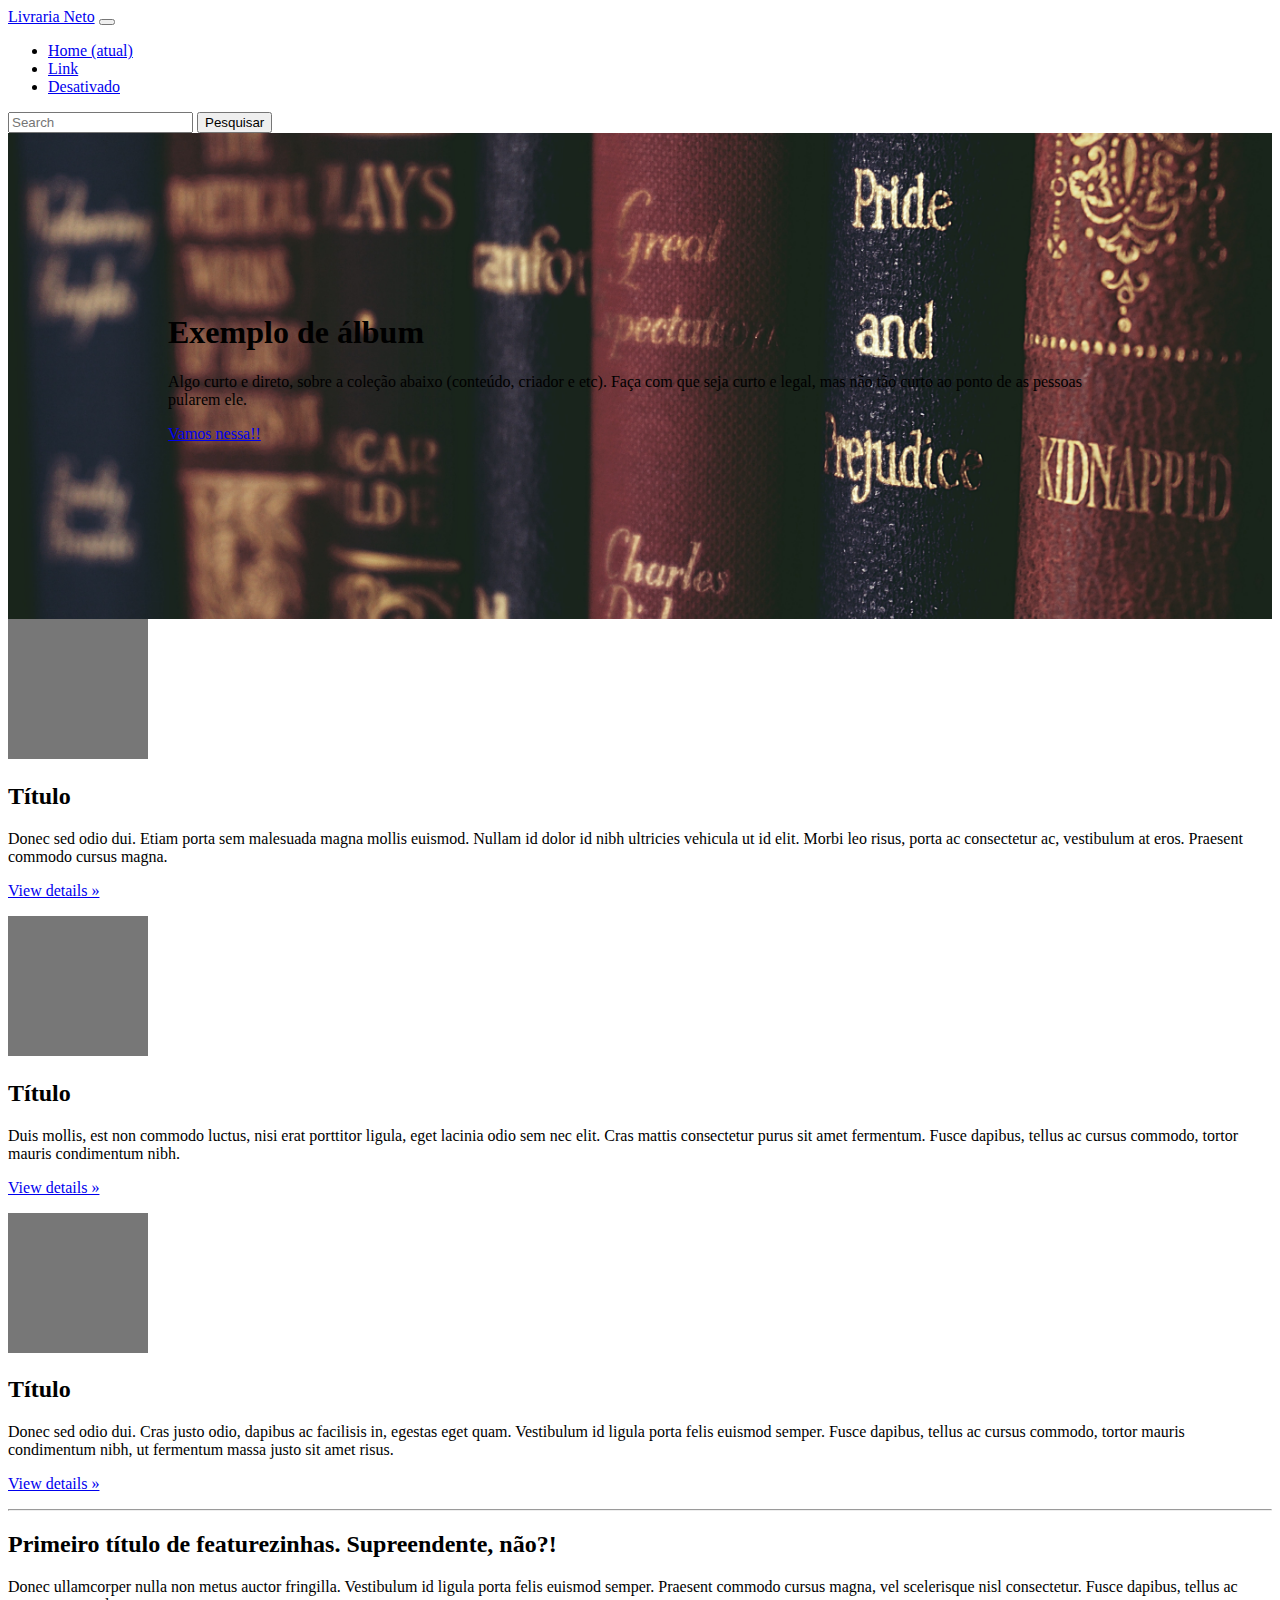
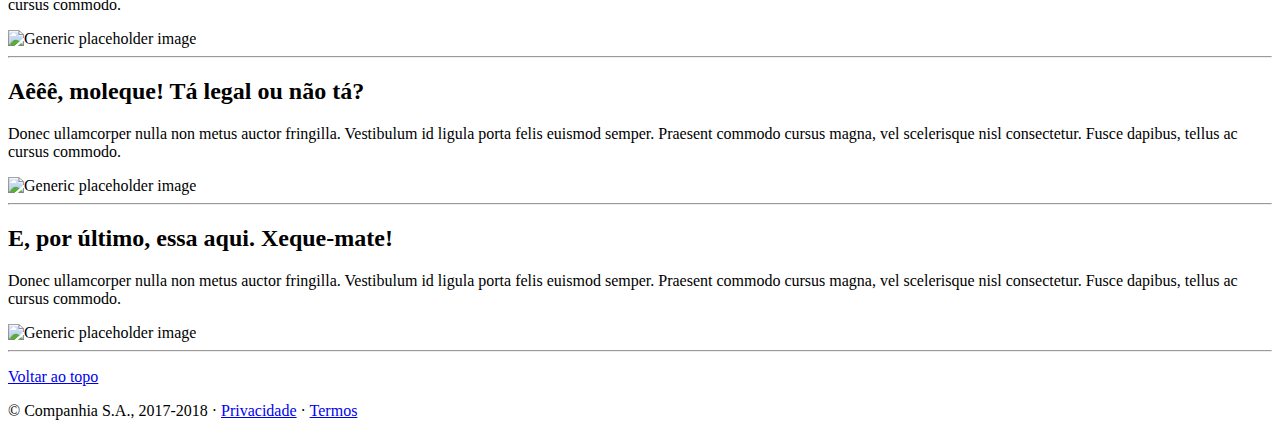
==== src/index.html @ 214ddf07 "first commit" ====
<!DOCTYPE html>
<html lang="en">
  <head>
    <meta charset="utf-8">
    <meta name="viewport" content="width=device-width, initial-scale=1, shrink-to-fit=no">
    <meta name="description" content="">
    <meta name="author" content="">
    <link rel="icon" href="../../../../favicon.ico">

    <title>Template para o carousel Bootstrap</title>

    <!-- Principal CSS do Bootstrap -->
    <link href="../../dist/css/bootstrap.min.css" rel="stylesheet">
    <link rel="stylesheet" href="https://stackpath.bootstrapcdn.com/bootstrap/4.1.3/css/bootstrap.min.css" integrity="sha384-MCw98/SFnGE8fJT3GXwEOngsV7Zt27NXFoaoApmYm81iuXoPkFOJwJ8ERdknLPMO" crossorigin="anonymous">
    <link rel="stylesheet" href="./styles/costum.css">
    <!-- Estilos customizados para esse template -->
    <link href="carousel.css" rel="stylesheet">
  </head>
  <body>

    <header>
      <nav class="navbar navbar-expand-md navbar-dark fixed-top bg-dark">
        <div class="container">
        <a class="navbar-brand" href="#">Livraria Neto</a>
        <button class="navbar-toggler" type="button" data-toggle="collapse" data-target="#navbarCollapse" aria-controls="navbarCollapse" aria-expanded="false" aria-label="Toggle navigation">
          <span class="navbar-toggler-icon"></span>
        </button>
        <div class="collapse navbar-collapse" id="navbarCollapse">
          <ul class="navbar-nav mr-auto">
            <li class="nav-item active">
              <a class="nav-link" href="#">Home <span class="sr-only">(atual)</span></a>
            </li>
            <li class="nav-item">
              <a class="nav-link" href="#">Link</a>
            </li>
            <li class="nav-item">
              <a class="nav-link disabled" href="#">Desativado</a>
            </li>
          </ul>
          <form class="form-inline mt-2 mt-md-0">
            <input class="form-control mr-sm-2" type="text" placeholder="Search" aria-label="Search">
            <button class="btn btn-outline-success my-2 my-sm-0" type="submit">Pesquisar</button>
          </form>
        </div>
      </div>
      </nav>
    </header>

    <main role="main">
      <section class="text-center">
        <div class="jumbotron">
        <div class="container">
          <h1 class="jumbotron-heading">Exemplo de álbum</h1>
          <p class="lead text-muted">Algo curto e direto, sobre a coleção abaixo (conteúdo, criador e etc). Faça com que seja curto e legal, mas não tão curto ao ponto de as pessoas pularem ele.</p>
          <p>
            <a href="#" class="btn btn-primary my-2">Vamos nessa!!</a>
          </p>
        </div>
      </div>
      </section>
        

      </section>
     

      <!-- Mensagens de marketing e outras featurezinhas
      ================================================== -->
      <!-- Envolve o resto da página em outro container, para centralizar todo o conteúdo. -->

      <div class="container marketing">

        <!-- Três colunas de texto, abaixo do carousel -->
        <div class="row">
          <div class="col-lg-4">
            <img class="rounded-circle" src="[data-uri]" alt="Generic placeholder image" width="140" height="140">
            <h2>Título</h2>
            <p>Donec sed odio dui. Etiam porta sem malesuada magna mollis euismod. Nullam id dolor id nibh ultricies vehicula ut id elit. Morbi leo risus, porta ac consectetur ac, vestibulum at eros. Praesent commodo cursus magna.</p>
            <p><a class="btn btn-secondary" href="#" role="button">View details &raquo;</a></p>
          </div><!-- /.col-lg-4 -->
          <div class="col-lg-4">
            <img class="rounded-circle" src="[data-uri]" alt="Generic placeholder image" width="140" height="140">
            <h2>Título</h2>
            <p>Duis mollis, est non commodo luctus, nisi erat porttitor ligula, eget lacinia odio sem nec elit. Cras mattis consectetur purus sit amet fermentum. Fusce dapibus, tellus ac cursus commodo, tortor mauris condimentum nibh.</p>
            <p><a class="btn btn-secondary" href="#" role="button">View details &raquo;</a></p>
          </div><!-- /.col-lg-4 -->
          <div class="col-lg-4">
            <img class="rounded-circle" src="[data-uri]" alt="Generic placeholder image" width="140" height="140">
            <h2>Título</h2>
            <p>Donec sed odio dui. Cras justo odio, dapibus ac facilisis in, egestas eget quam. Vestibulum id ligula porta felis euismod semper. Fusce dapibus, tellus ac cursus commodo, tortor mauris condimentum nibh, ut fermentum massa justo sit amet risus.</p>
            <p><a class="btn btn-secondary" href="#" role="button">View details &raquo;</a></p>
          </div><!-- /.col-lg-4 -->
        </div><!-- /.row -->


        <!-- COMEÇAM AS MENCIONADAS FEATUREZINHAS xD -->

        <hr class="featurette-divider">

        <div class="row featurette">
          <div class="col-md-7">
            <h2 class="featurette-heading">Primeiro título de featurezinhas. <span class="text-muted">Supreendente, não?!</span></h2>
            <p class="lead">Donec ullamcorper nulla non metus auctor fringilla. Vestibulum id ligula porta felis euismod semper. Praesent commodo cursus magna, vel scelerisque nisl consectetur. Fusce dapibus, tellus ac cursus commodo.</p>
          </div>
          <div class="col-md-5">
            <img class="featurette-image img-fluid mx-auto" data-src="holder.js/500x500/auto" alt="Generic placeholder image">
          </div>
        </div>

        <hr class="featurette-divider">

        <div class="row featurette">
          <div class="col-md-7 order-md-2">
            <h2 class="featurette-heading">Aêêê, moleque! <span class="text-muted">Tá legal ou não tá?</span></h2>
            <p class="lead">Donec ullamcorper nulla non metus auctor fringilla. Vestibulum id ligula porta felis euismod semper. Praesent commodo cursus magna, vel scelerisque nisl consectetur. Fusce dapibus, tellus ac cursus commodo.</p>
          </div>
          <div class="col-md-5 order-md-1">
            <img class="featurette-image img-fluid mx-auto" data-src="holder.js/500x500/auto" alt="Generic placeholder image">
          </div>
        </div>

        <hr class="featurette-divider">

        <div class="row featurette">
          <div class="col-md-7">
            <h2 class="featurette-heading">E, por último, essa aqui. <span class="text-muted">Xeque-mate!</span></h2>
            <p class="lead">Donec ullamcorper nulla non metus auctor fringilla. Vestibulum id ligula porta felis euismod semper. Praesent commodo cursus magna, vel scelerisque nisl consectetur. Fusce dapibus, tellus ac cursus commodo.</p>
          </div>
          <div class="col-md-5">
            <img class="featurette-image img-fluid mx-auto" data-src="holder.js/500x500/auto" alt="Generic placeholder image">
          </div>
        </div>

        <hr class="featurette-divider">

        <!-- /FIM DAS FEATUREZINHAS *-* -->

      </div><!-- /.container -->


      <!-- FOOTER -->
      <footer class="container">
        <p class="float-right"><a href="#">Voltar ao topo</a></p>
        <p>&copy; Companhia S.A., 2017-2018 &middot; <a href="#">Privacidade</a> &middot; <a href="#">Termos</a></p>
      </footer>
    </main>

    <!-- Principal JavaScript do Bootstrap
    ================================================== -->
    <!-- Foi colocado no final para a página carregar mais rápido -->
    <script src="https://code.jquery.com/jquery-3.3.1.slim.min.js" integrity="sha384-q8i/X+965DzO0rT7abK41JStQIAqVgRVzpbzo5smXKp4YfRvH+8abtTE1Pi6jizo" crossorigin="anonymous"></script>
    <script>window.jQuery || document.write('<script src="../../assets/js/vendor/jquery-slim.min.js"><\/script>')</script>
    <script src="../../assets/js/vendor/popper.min.js"></script>
    <script src="../../dist/js/bootstrap.min.js"></script>
    
    <!-- Só faz o nossos placeholders de imagens funcionarem. Não precisar copiar a próxima linha! -->
    <script src="../../assets/js/vendor/holder.min.js"></script>
  </body>
</html>
---- src/styles/costum.css ----
:root{
    -cor-jumbotron: gray;
}

.jumbotron{
    background-image: url("../images/Foto\ principal.jpg");
    background-position: center;
    background-size: cover;
    padding: 10rem;
}
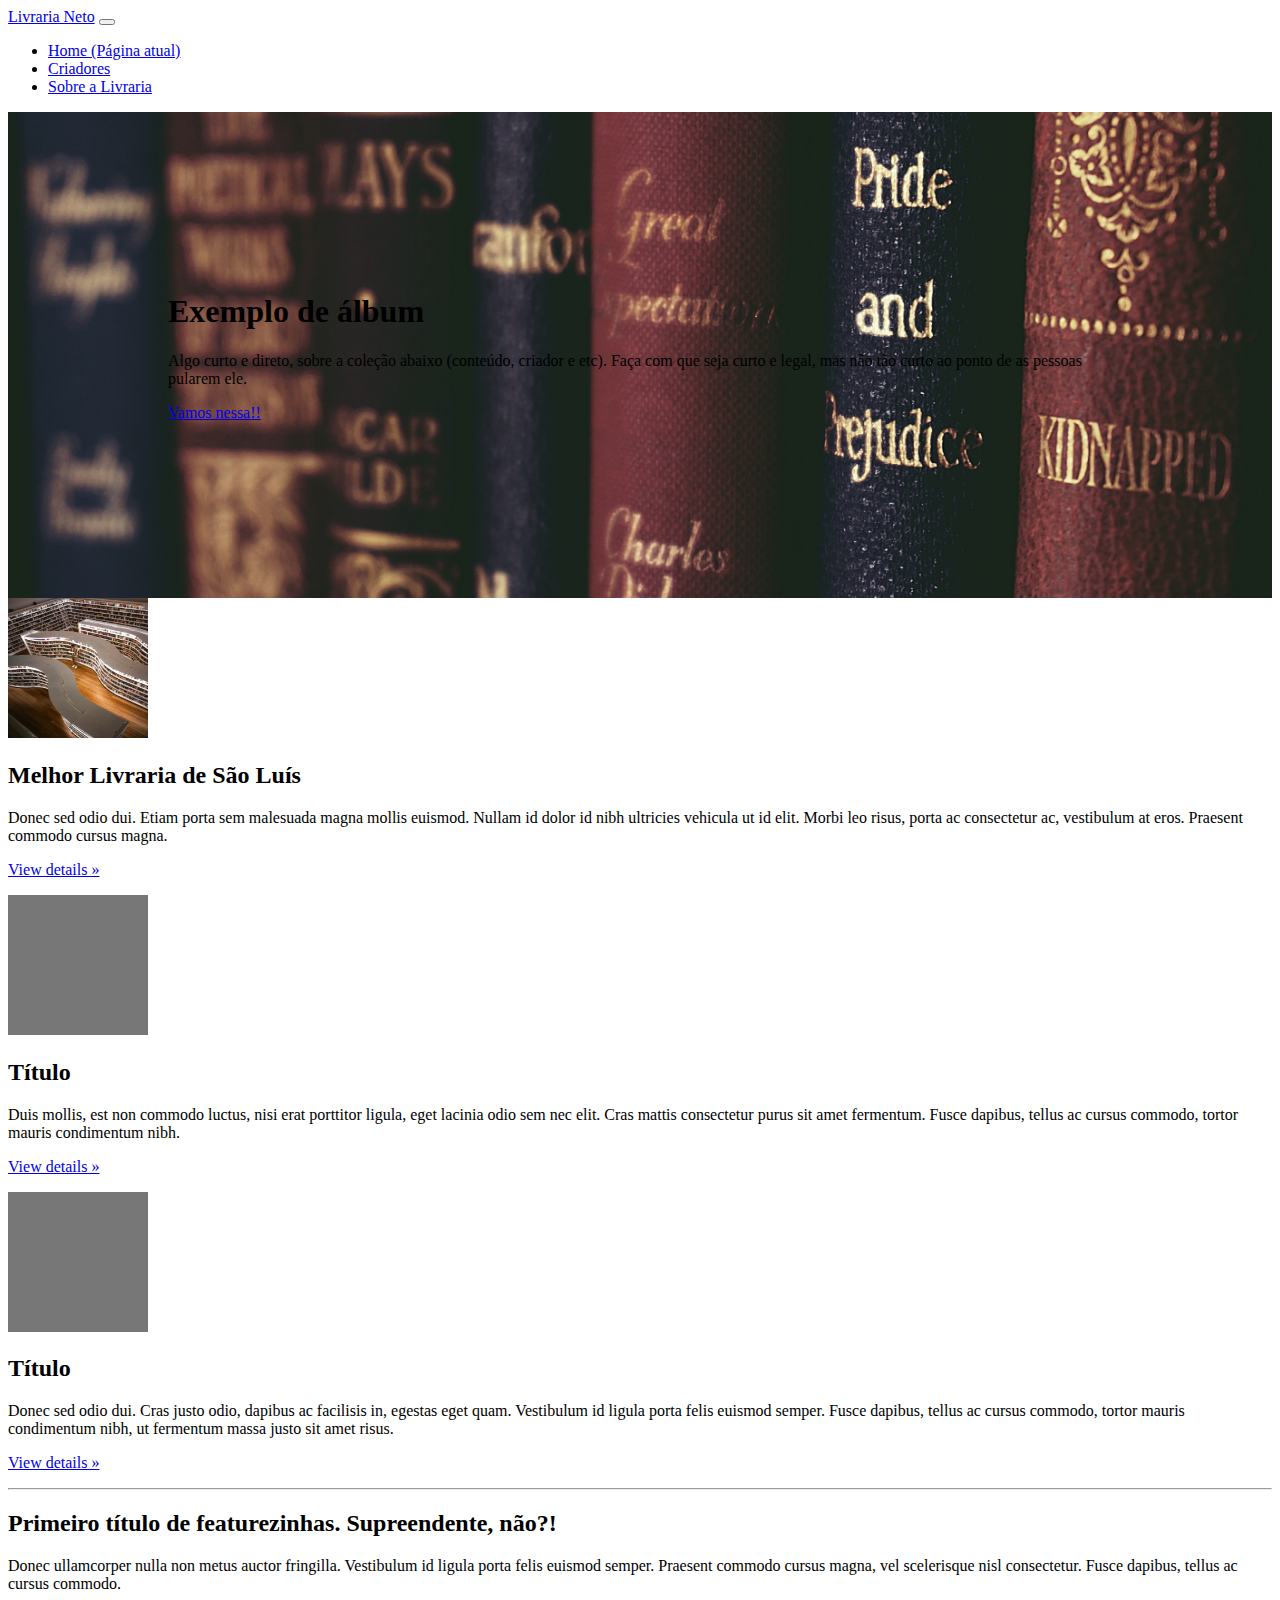
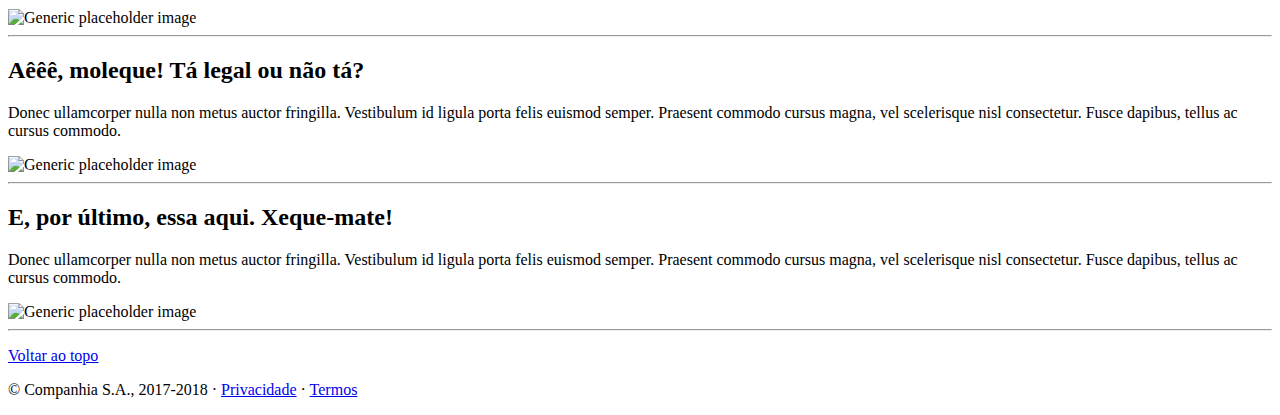
==== commit 36647859: "Começo do dashboard apresencial" ====
--- a/src/index.html
+++ b/src/index.html
@@ -19,39 +19,38 @@
   <body>
 
     <header>
-      <nav class="navbar navbar-expand-md navbar-dark fixed-top bg-dark">
+      <nav class="navbar navbar-expand-lg navbar-dark bg-dark">
         <div class="container">
         <a class="navbar-brand" href="#">Livraria Neto</a>
-        <button class="navbar-toggler" type="button" data-toggle="collapse" data-target="#navbarCollapse" aria-controls="navbarCollapse" aria-expanded="false" aria-label="Toggle navigation">
+        <button class="navbar-toggler" type="button" data-toggle="collapse" data-target="#textoNavbar" aria-controls="textoNavbar" aria-expanded="false" aria-label="Alterna navegação">
           <span class="navbar-toggler-icon"></span>
         </button>
-        <div class="collapse navbar-collapse" id="navbarCollapse">
+        <div class="collapse navbar-collapse" id="textoNavbar">
           <ul class="navbar-nav mr-auto">
             <li class="nav-item active">
-              <a class="nav-link" href="#">Home <span class="sr-only">(atual)</span></a>
+              <a class="nav-link" href="#">Home <span class="sr-only">(Página atual)</span></a>
             </li>
             <li class="nav-item">
-              <a class="nav-link" href="#">Link</a>
+              <a class="nav-link" href="#">Criadores</a>
             </li>
             <li class="nav-item">
-              <a class="nav-link disabled" href="#">Desativado</a>
+              <a class="nav-link" href="#">Sobre a Livraria</a>
             </li>
           </ul>
-          <form class="form-inline mt-2 mt-md-0">
-            <input class="form-control mr-sm-2" type="text" placeholder="Search" aria-label="Search">
-            <button class="btn btn-outline-success my-2 my-sm-0" type="submit">Pesquisar</button>
-          </form>
         </div>
       </div>
       </nav>
+      
     </header>
 
+
+       <!-- Jumbotron INICIAL -->
     <main role="main">
       <section class="text-center">
         <div class="jumbotron">
         <div class="container">
-          <h1 class="jumbotron-heading">Exemplo de álbum</h1>
-          <p class="lead text-muted">Algo curto e direto, sobre a coleção abaixo (conteúdo, criador e etc). Faça com que seja curto e legal, mas não tão curto ao ponto de as pessoas pularem ele.</p>
+          <h1 class="jumbotron-heading text-white">Exemplo de álbum</h1>
+          <p class="lead text-white">Algo curto e direto, sobre a coleção abaixo (conteúdo, criador e etc). Faça com que seja curto e legal, mas não tão curto ao ponto de as pessoas pularem ele.</p>
           <p>
             <a href="#" class="btn btn-primary my-2">Vamos nessa!!</a>
           </p>
@@ -72,8 +71,8 @@
         <!-- Três colunas de texto, abaixo do carousel -->
         <div class="row">
           <div class="col-lg-4">
-            <img class="rounded-circle" src="[data-uri]" alt="Generic placeholder image" width="140" height="140">
-            <h2>Título</h2>
+            <img class="rounded-circle" src="../src/images/Foto do TItulo 1.jpg" alt="Generic placeholder image" width="140" height="140">
+            <h2>Melhor Livraria de São Luís</h2>
             <p>Donec sed odio dui. Etiam porta sem malesuada magna mollis euismod. Nullam id dolor id nibh ultricies vehicula ut id elit. Morbi leo risus, porta ac consectetur ac, vestibulum at eros. Praesent commodo cursus magna.</p>
             <p><a class="btn btn-secondary" href="#" role="button">View details &raquo;</a></p>
           </div><!-- /.col-lg-4 -->
@@ -89,7 +88,7 @@
             <p>Donec sed odio dui. Cras justo odio, dapibus ac facilisis in, egestas eget quam. Vestibulum id ligula porta felis euismod semper. Fusce dapibus, tellus ac cursus commodo, tortor mauris condimentum nibh, ut fermentum massa justo sit amet risus.</p>
             <p><a class="btn btn-secondary" href="#" role="button">View details &raquo;</a></p>
           </div><!-- /.col-lg-4 -->
-        </div><!-- /.row -->
+        </div> 
 
 
         <!-- COMEÇAM AS MENCIONADAS FEATUREZINHAS xD -->
@@ -148,11 +147,7 @@
     ================================================== -->
     <!-- Foi colocado no final para a página carregar mais rápido -->
     <script src="https://code.jquery.com/jquery-3.3.1.slim.min.js" integrity="sha384-q8i/X+965DzO0rT7abK41JStQIAqVgRVzpbzo5smXKp4YfRvH+8abtTE1Pi6jizo" crossorigin="anonymous"></script>
-    <script>window.jQuery || document.write('<script src="../../assets/js/vendor/jquery-slim.min.js"><\/script>')</script>
-    <script src="../../assets/js/vendor/popper.min.js"></script>
-    <script src="../../dist/js/bootstrap.min.js"></script>
-    
-    <!-- Só faz o nossos placeholders de imagens funcionarem. Não precisar copiar a próxima linha! -->
-    <script src="../../assets/js/vendor/holder.min.js"></script>
+    <script src="https://cdnjs.cloudflare.com/ajax/libs/popper.js/1.14.3/umd/popper.min.js" integrity="sha384-ZMP7rVo3mIykV+2+9J3UJ46jBk0WLaUAdn689aCwoqbBJiSnjAK/l8WvCWPIPm49" crossorigin="anonymous"></script>
+    <script src="https://stackpath.bootstrapcdn.com/bootstrap/4.1.3/js/bootstrap.min.js" integrity="sha384-ChfqqxuZUCnJSK3+MXmPNIyE6ZbWh2IMqE241rYiqJxyMiZ6OW/JmZQ5stwEULTy" crossorigin="anonymous"></script>
   </body>
 </html>
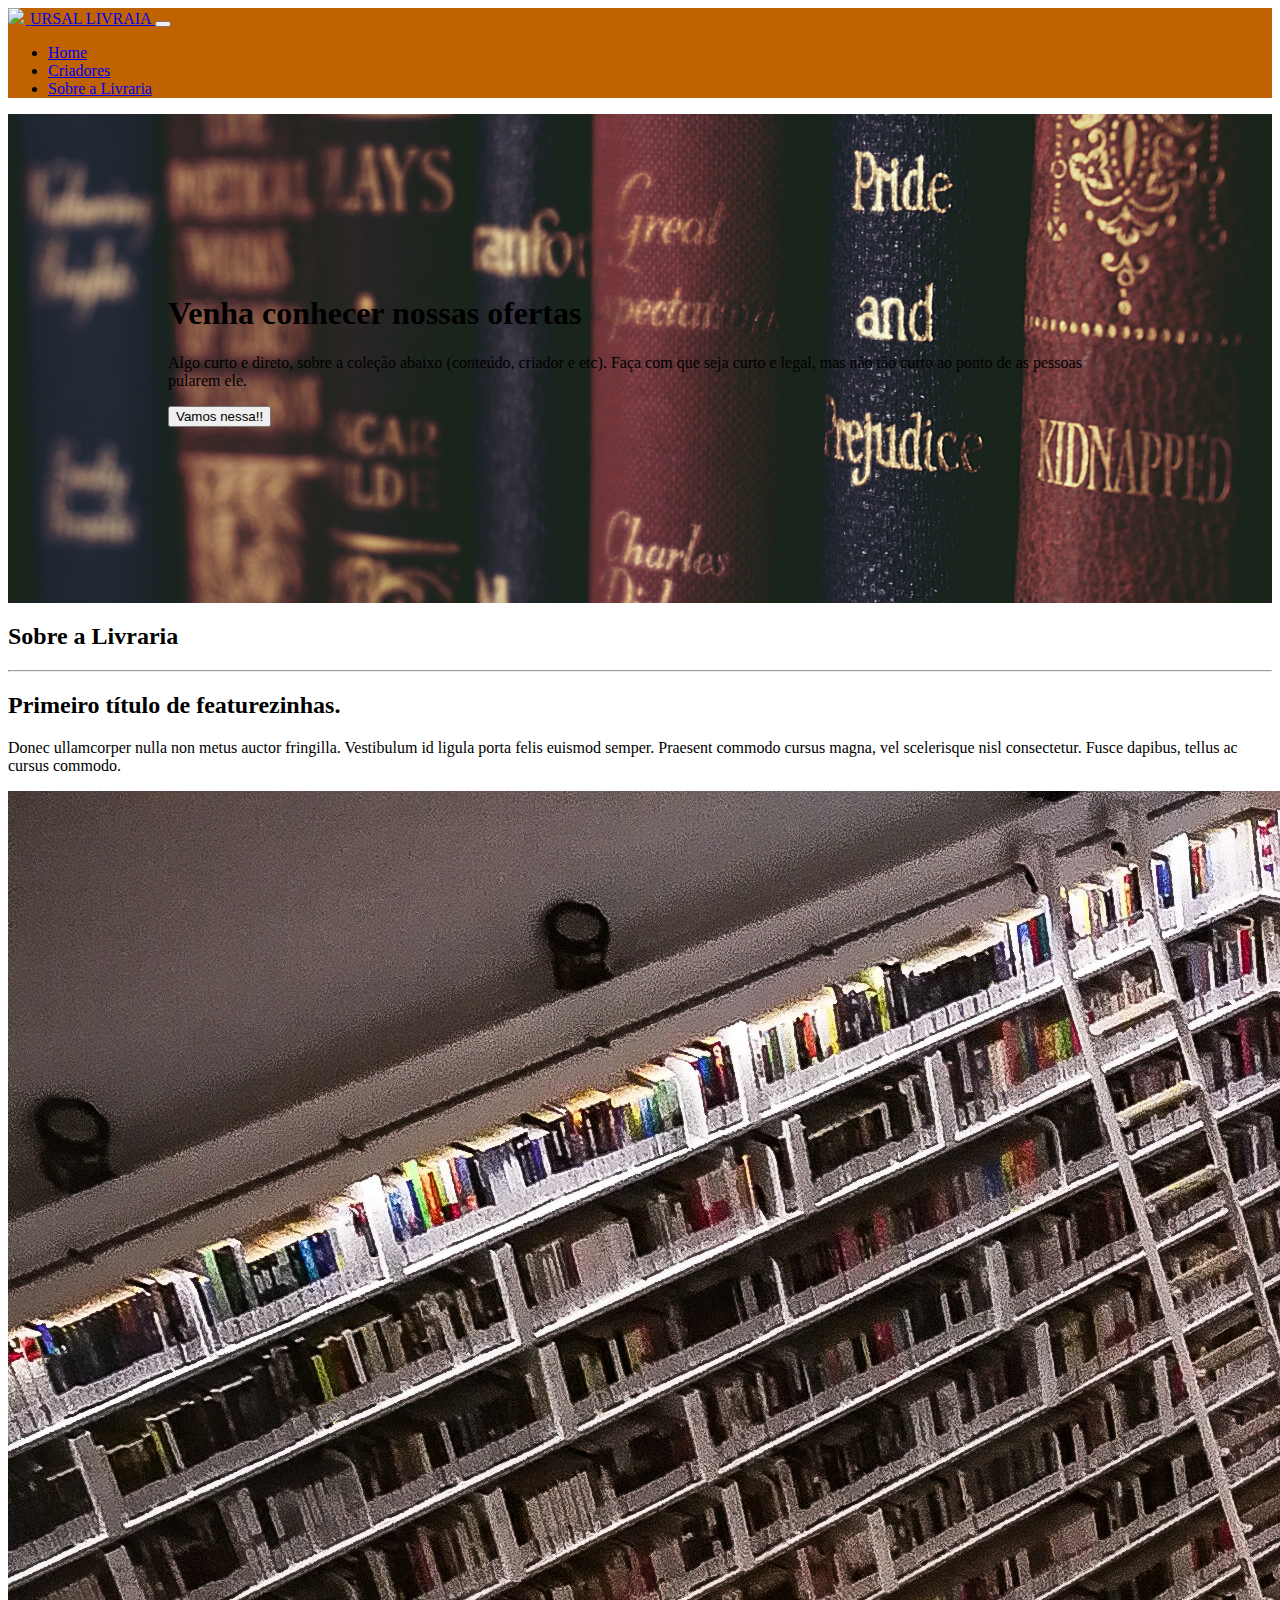
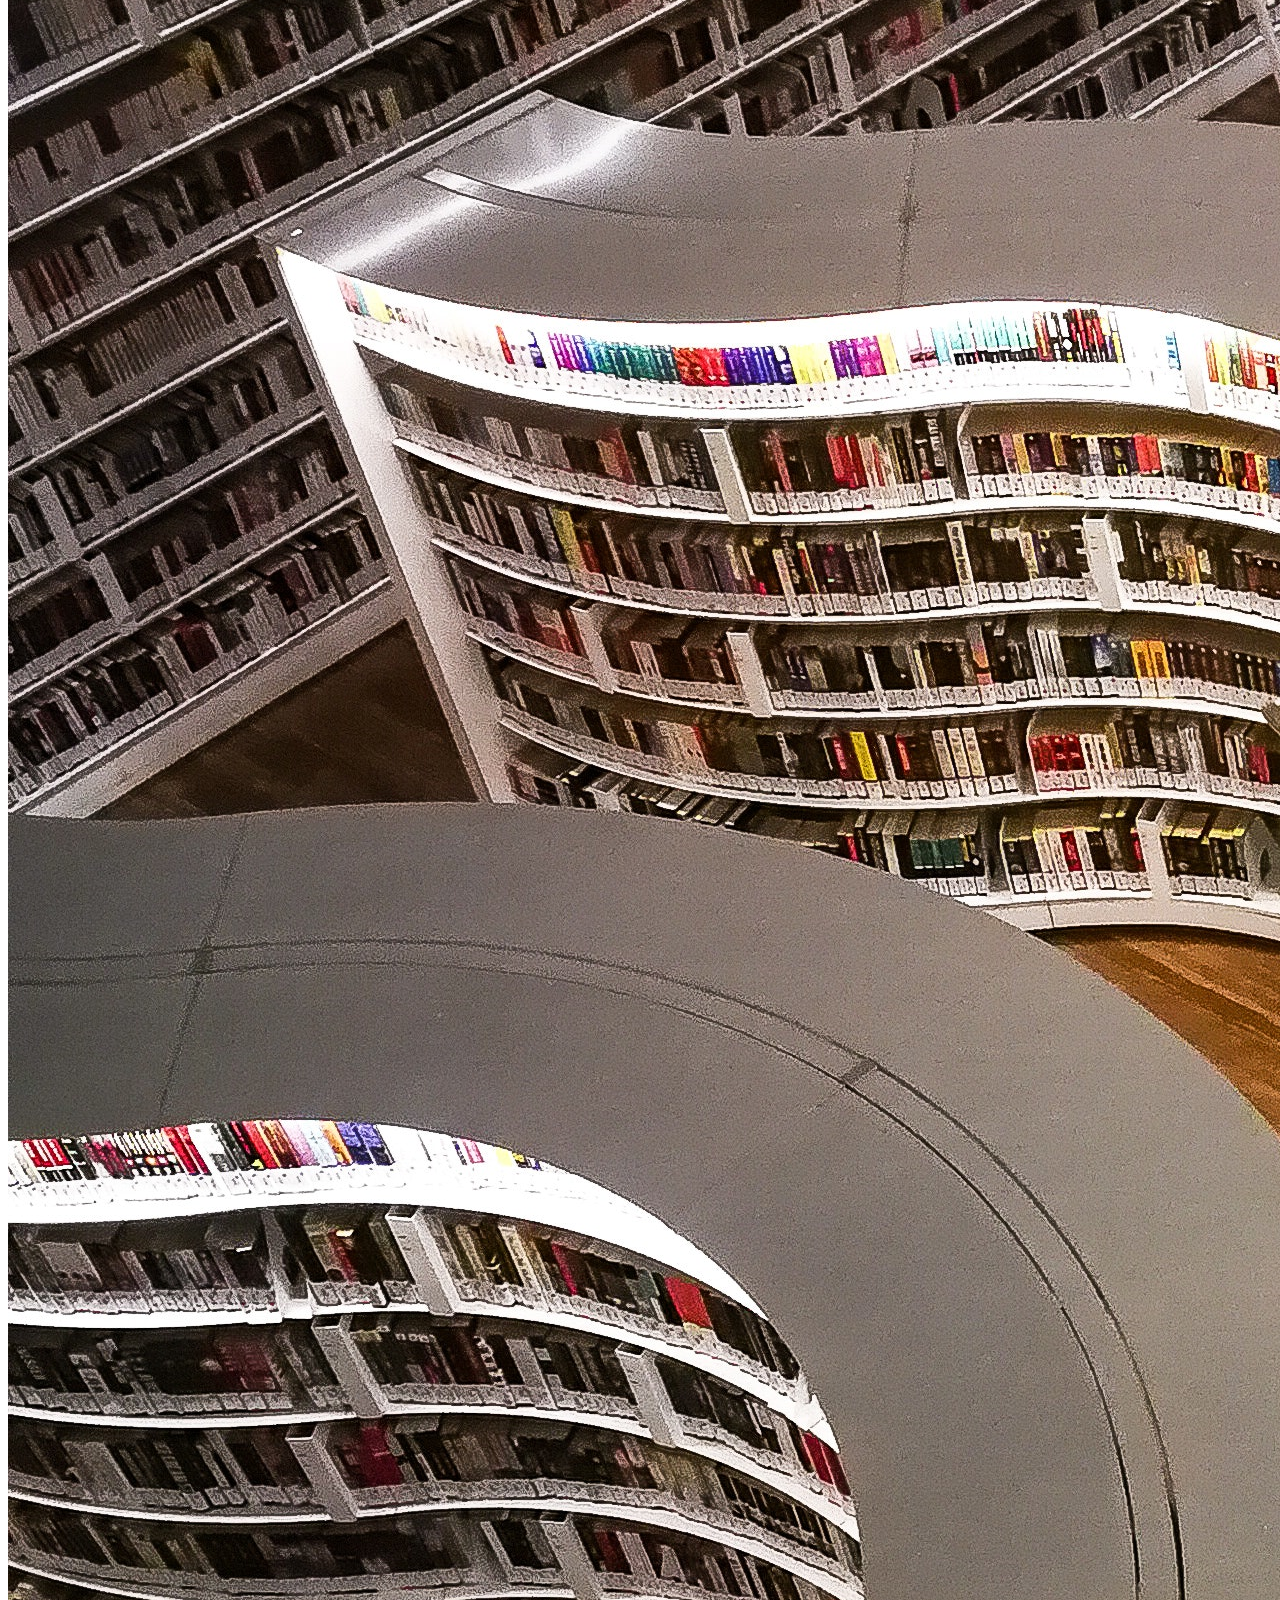
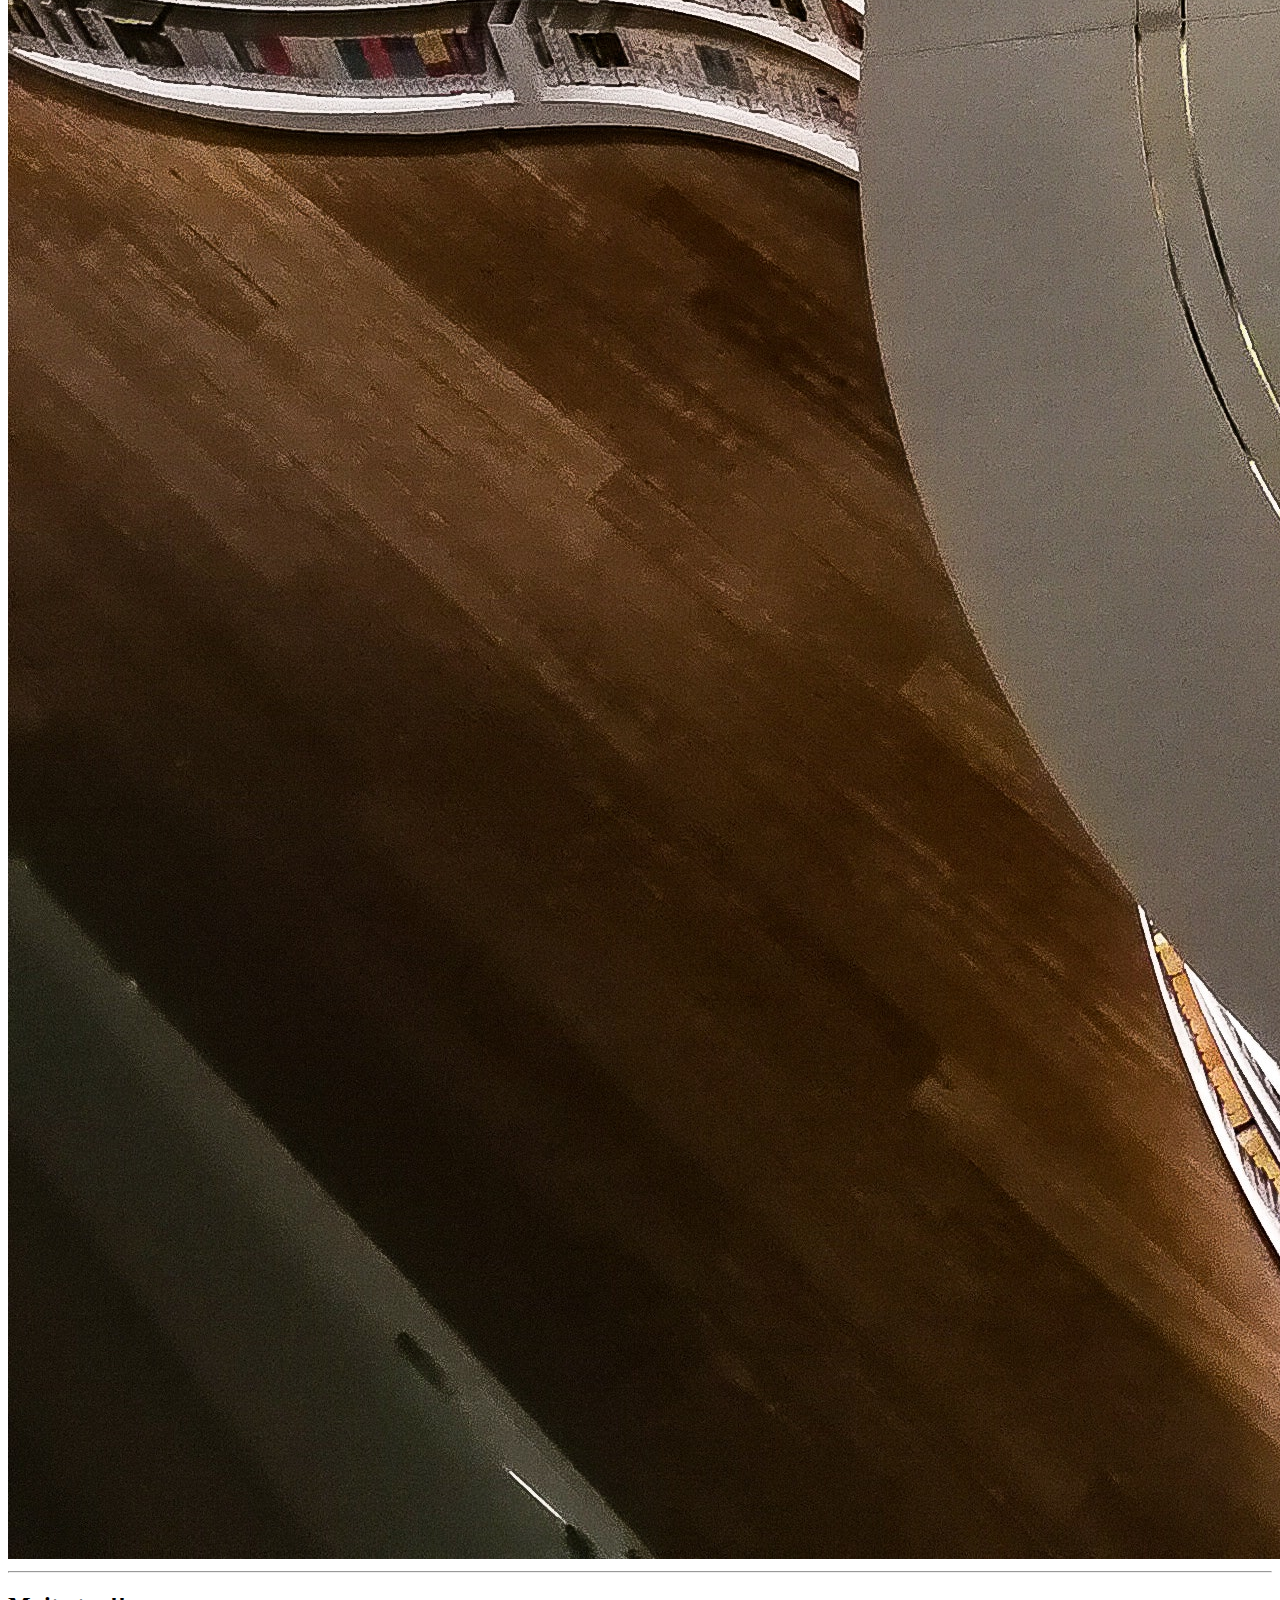
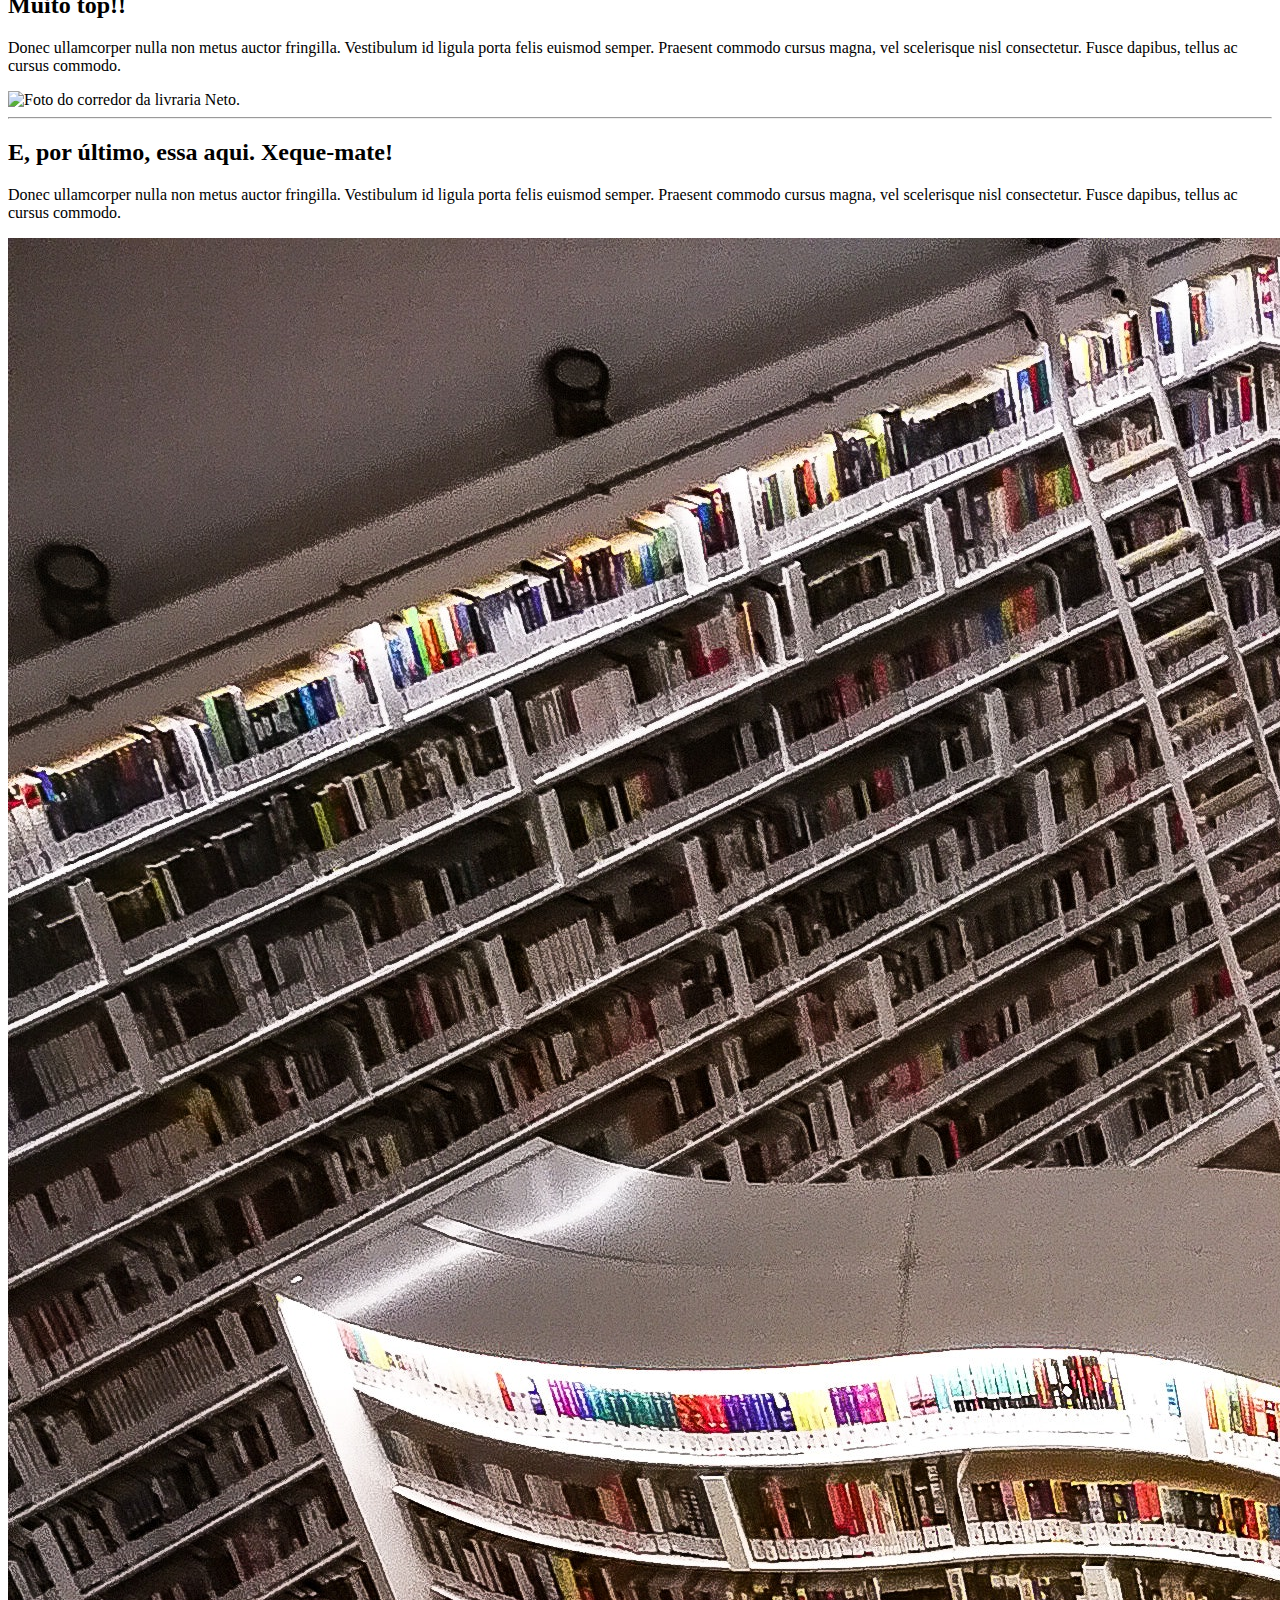
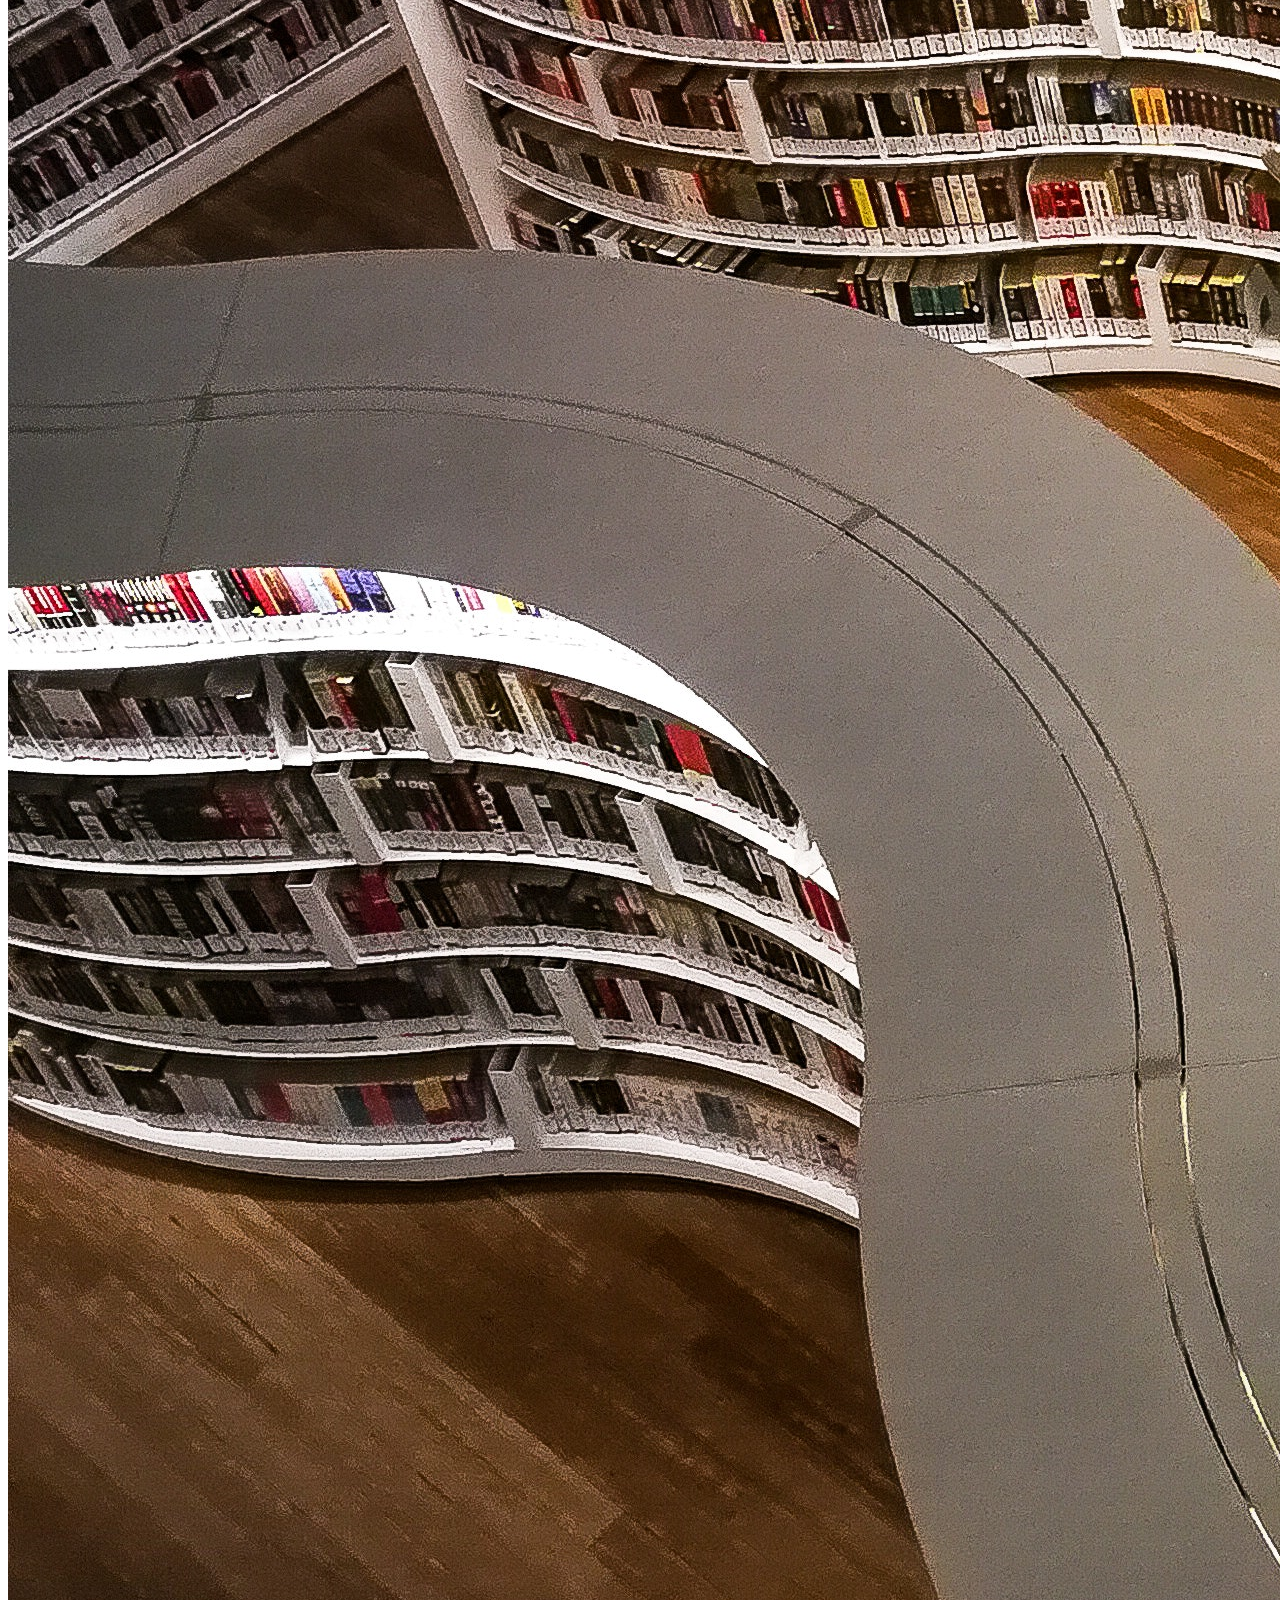
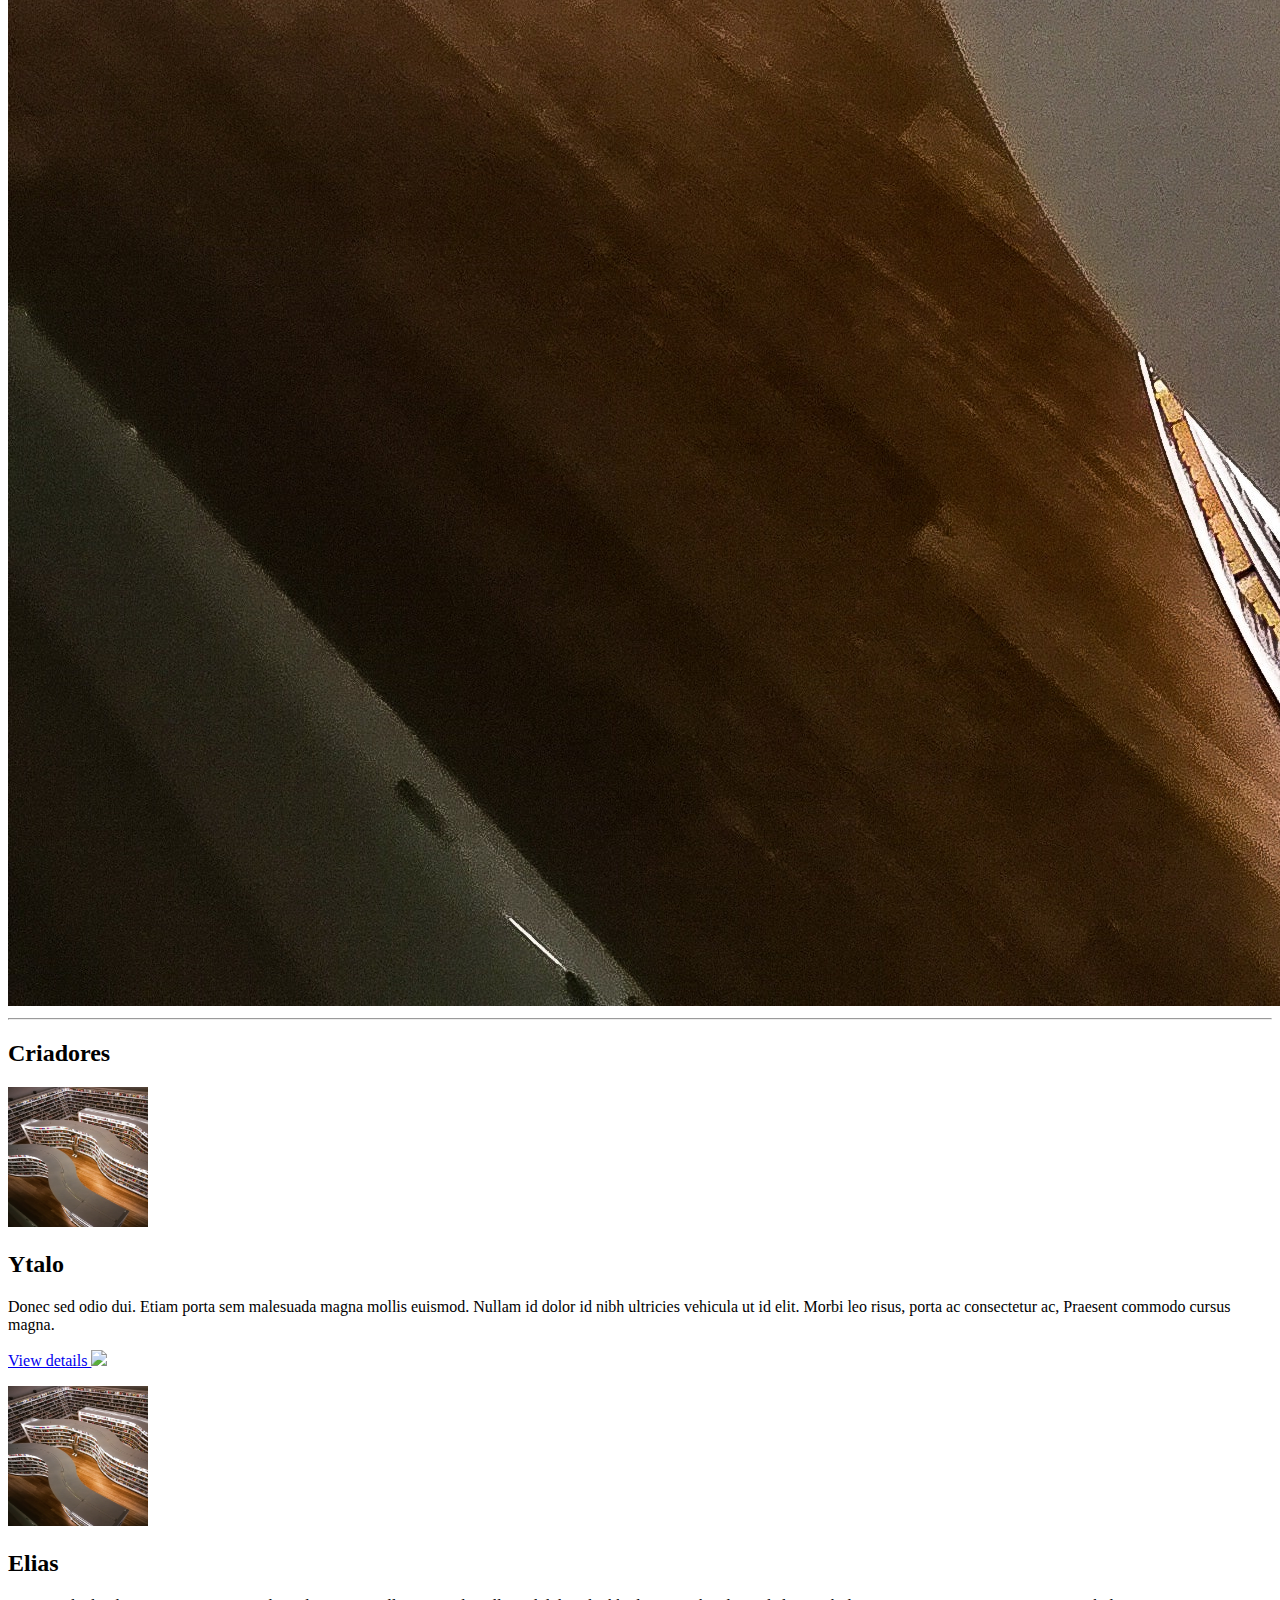
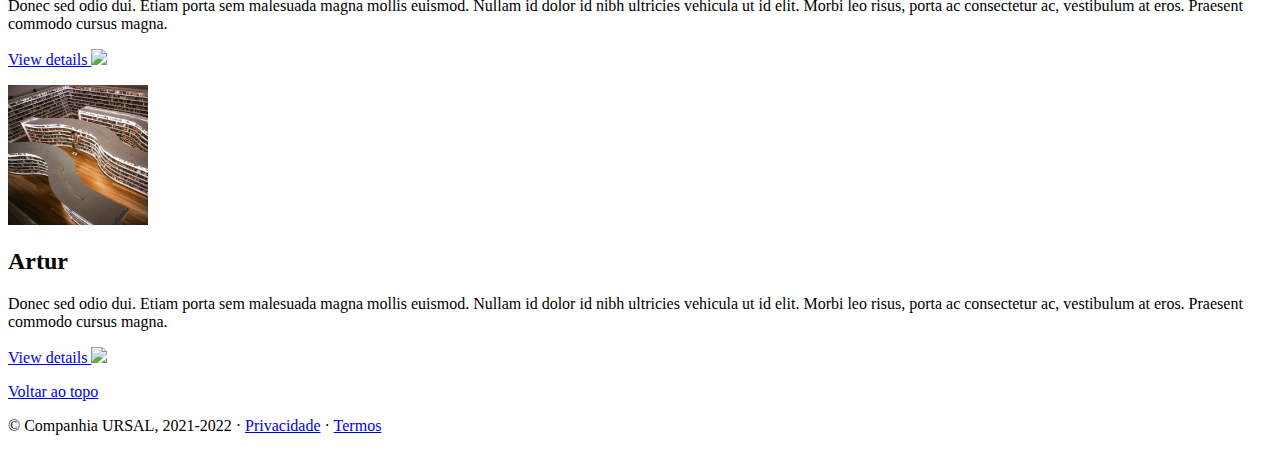
==== commit fab8523c: "Pagina apresentativa faltando concerta a scrollpsy e colocar as devidas fotos e legendas" ====
--- a/src/index.html
+++ b/src/index.html
@@ -19,22 +19,25 @@
   <body>
 
     <header>
-      <nav class="navbar navbar-expand-lg navbar-dark bg-dark">
+      <nav id="navbar-dashboard-inicial" class=" fixed-top navbar navbar-expand-lg navbar-dark bg-dark" style="background-color: #C16200 !important">
         <div class="container">
-        <a class="navbar-brand" href="#">Livraria Neto</a>
+        <a class="navbar-brand pr-2" href="#Home">
+          <img src="./icons/Urso Icone.svg" style="width: 50px;padding-right: 2px;"/>
+           URSAL LIVRAIA
+        </a>
         <button class="navbar-toggler" type="button" data-toggle="collapse" data-target="#textoNavbar" aria-controls="textoNavbar" aria-expanded="false" aria-label="Alterna navegação">
           <span class="navbar-toggler-icon"></span>
         </button>
         <div class="collapse navbar-collapse" id="textoNavbar">
           <ul class="navbar-nav mr-auto">
-            <li class="nav-item active">
-              <a class="nav-link" href="#">Home <span class="sr-only">(Página atual)</span></a>
+            <li class="nav-item">
+              <a class="nav-link" href="#Home">Home</a>
             </li>
             <li class="nav-item">
-              <a class="nav-link" href="#">Criadores</a>
+              <a class="nav-link" href="#Criadores">Criadores</a>
             </li>
             <li class="nav-item">
-              <a class="nav-link" href="#">Sobre a Livraria</a>
+              <a class="nav-link" href="#Sobre">Sobre a Livraria</a>
             </li>
           </ul>
         </div>
@@ -45,63 +48,39 @@
 
 
        <!-- Jumbotron INICIAL -->
-    <main role="main">
-      <section class="text-center">
+    <main role="main" data-spy="scroll" data-target=".navbar" data-offset="0">
+     
+      <section class="text-center" id="Home">
         <div class="jumbotron">
         <div class="container">
-          <h1 class="jumbotron-heading text-white">Exemplo de álbum</h1>
+          <h1 class="jumbotron-heading text-white">Venha conhecer nossas ofertas</h1>
           <p class="lead text-white">Algo curto e direto, sobre a coleção abaixo (conteúdo, criador e etc). Faça com que seja curto e legal, mas não tão curto ao ponto de as pessoas pularem ele.</p>
           <p>
-            <a href="#" class="btn btn-primary my-2">Vamos nessa!!</a>
+            <button type="button" href="#" class="btn btn-danger my-2 btn-lg" id="Button-Jumbotron-Inicial">Vamos nessa!!</button>
           </p>
         </div>
       </div>
       </section>
         
 
-      </section>
+     
      
 
       <!-- Mensagens de marketing e outras featurezinhas
       ================================================== -->
       <!-- Envolve o resto da página em outro container, para centralizar todo o conteúdo. -->
 
-      <div class="container marketing">
-
-        <!-- Três colunas de texto, abaixo do carousel -->
-        <div class="row">
-          <div class="col-lg-4">
-            <img class="rounded-circle" src="../src/images/Foto do TItulo 1.jpg" alt="Generic placeholder image" width="140" height="140">
-            <h2>Melhor Livraria de São Luís</h2>
-            <p>Donec sed odio dui. Etiam porta sem malesuada magna mollis euismod. Nullam id dolor id nibh ultricies vehicula ut id elit. Morbi leo risus, porta ac consectetur ac, vestibulum at eros. Praesent commodo cursus magna.</p>
-            <p><a class="btn btn-secondary" href="#" role="button">View details &raquo;</a></p>
-          </div><!-- /.col-lg-4 -->
-          <div class="col-lg-4">
-            <img class="rounded-circle" src="[data-uri]" alt="Generic placeholder image" width="140" height="140">
-            <h2>Título</h2>
-            <p>Duis mollis, est non commodo luctus, nisi erat porttitor ligula, eget lacinia odio sem nec elit. Cras mattis consectetur purus sit amet fermentum. Fusce dapibus, tellus ac cursus commodo, tortor mauris condimentum nibh.</p>
-            <p><a class="btn btn-secondary" href="#" role="button">View details &raquo;</a></p>
-          </div><!-- /.col-lg-4 -->
-          <div class="col-lg-4">
-            <img class="rounded-circle" src="[data-uri]" alt="Generic placeholder image" width="140" height="140">
-            <h2>Título</h2>
-            <p>Donec sed odio dui. Cras justo odio, dapibus ac facilisis in, egestas eget quam. Vestibulum id ligula porta felis euismod semper. Fusce dapibus, tellus ac cursus commodo, tortor mauris condimentum nibh, ut fermentum massa justo sit amet risus.</p>
-            <p><a class="btn btn-secondary" href="#" role="button">View details &raquo;</a></p>
-          </div><!-- /.col-lg-4 -->
-        </div> 
-
-
-        <!-- COMEÇAM AS MENCIONADAS FEATUREZINHAS xD -->
-
+      <div class="container marketing" >
+        
+        <h2 class="p-4 text-center" id="Sobre"> Sobre a Livraria</h2>
         <hr class="featurette-divider">
-
         <div class="row featurette">
           <div class="col-md-7">
-            <h2 class="featurette-heading">Primeiro título de featurezinhas. <span class="text-muted">Supreendente, não?!</span></h2>
+            <h2 class="featurette-heading">Primeiro título de featurezinhas.</h2>
             <p class="lead">Donec ullamcorper nulla non metus auctor fringilla. Vestibulum id ligula porta felis euismod semper. Praesent commodo cursus magna, vel scelerisque nisl consectetur. Fusce dapibus, tellus ac cursus commodo.</p>
           </div>
           <div class="col-md-5">
-            <img class="featurette-image img-fluid mx-auto" data-src="holder.js/500x500/auto" alt="Generic placeholder image">
+            <img class="featurette-image img-fluid mx-auto" src="../src/images/Foto do TItulo 1.jpg" alt="Foto da do corredor da livraria.">
           </div>
         </div>
 
@@ -109,11 +88,11 @@
 
         <div class="row featurette">
           <div class="col-md-7 order-md-2">
-            <h2 class="featurette-heading">Aêêê, moleque! <span class="text-muted">Tá legal ou não tá?</span></h2>
+            <h2 class="featurette-heading">Muito top!!</h2>
             <p class="lead">Donec ullamcorper nulla non metus auctor fringilla. Vestibulum id ligula porta felis euismod semper. Praesent commodo cursus magna, vel scelerisque nisl consectetur. Fusce dapibus, tellus ac cursus commodo.</p>
           </div>
           <div class="col-md-5 order-md-1">
-            <img class="featurette-image img-fluid mx-auto" data-src="holder.js/500x500/auto" alt="Generic placeholder image">
+            <img class="featurette-image img-fluid mx-auto"src="../src/images/Feature 2.jpg" alt="Foto do corredor da livraria Neto. ">
           </div>
         </div>
 
@@ -125,21 +104,44 @@
             <p class="lead">Donec ullamcorper nulla non metus auctor fringilla. Vestibulum id ligula porta felis euismod semper. Praesent commodo cursus magna, vel scelerisque nisl consectetur. Fusce dapibus, tellus ac cursus commodo.</p>
           </div>
           <div class="col-md-5">
-            <img class="featurette-image img-fluid mx-auto" data-src="holder.js/500x500/auto" alt="Generic placeholder image">
+            <img class="featurette-image img-fluid mx-auto" src="../src/images/Foto do TItulo 1.jpg" alt="Generic placeholder image">
           </div>
         </div>
 
         <hr class="featurette-divider">
-
+        <section class="container text-center">
+        <h2 class="p-4" id="Criadores"> Criadores</h2>
+        <div class="row">
+          <div class="col-lg-4">
+            <img class="rounded-circle" src="../src/images/Foto do TItulo 1.jpg" alt="Foto criador 1" width="140" height="140">
+            <h2 class="p-1">Ytalo</h2>
+            <p>Donec sed odio dui. Etiam porta sem malesuada magna mollis euismod. Nullam id dolor id nibh ultricies vehicula ut id elit. Morbi leo risus, porta ac consectetur ac, Praesent commodo cursus magna.</p>
+            <p><a class="btn btn-secondary d-inline-flex" href="#" role="button">View details <img src="../src/icons/Icone Git.svg" class="pl-2 " /></a></p>
+          </div><!-- /.col-lg-4 -->
+          <div class="col-lg-4">
+            <img class="rounded-circle"  src="../src/images/Foto do TItulo 1.jpg" alt="Generic placeholder image" width="140" height="140">
+            <h2 class="p-1">Elias</h2>
+            <p>Donec sed odio dui. Etiam porta sem malesuada magna mollis euismod. Nullam id dolor id nibh ultricies vehicula ut id elit. Morbi leo risus, porta ac consectetur ac, vestibulum at eros. Praesent commodo cursus magna.</p>
+            <p><a class="btn btn-secondary d-inline-flex" href="#" role="button">View details <img src="../src/icons/Icone Git.svg" class="pl-2" /></a></p>
+          </div><!-- /.col-lg-4 -->
+          <div class="col-lg-4">
+            <img class="rounded-circle"  src="../src/images/Foto do TItulo 1.jpg" alt="Generic placeholder image" width="140" height="140">
+            <h2 class="p-1">Artur</h2>
+            <p>Donec sed odio dui. Etiam porta sem malesuada magna mollis euismod. Nullam id dolor id nibh ultricies vehicula ut id elit. Morbi leo risus, porta ac consectetur ac, vestibulum at eros. Praesent commodo cursus magna.</p>
+            <p><a class="btn btn-secondary d-inline-flex" href="#" role="button">View details <img src="../src/icons/Icone Git.svg" class="pl-2" /></a></p>
+          </div><!-- /.col-lg-4 -->
+        </div> 
         <!-- /FIM DAS FEATUREZINHAS *-* -->
 
-      </div><!-- /.container -->
+        </section><!-- /.container -->
+      </div>
+  
 
 
       <!-- FOOTER -->
-      <footer class="container">
+      <footer class="container pt-5">
         <p class="float-right"><a href="#">Voltar ao topo</a></p>
-        <p>&copy; Companhia S.A., 2017-2018 &middot; <a href="#">Privacidade</a> &middot; <a href="#">Termos</a></p>
+        <p>&copy; Companhia URSAL, 2021-2022 &middot; <a href="#">Privacidade</a> &middot; <a href="#">Termos</a></p>
       </footer>
     </main>
 
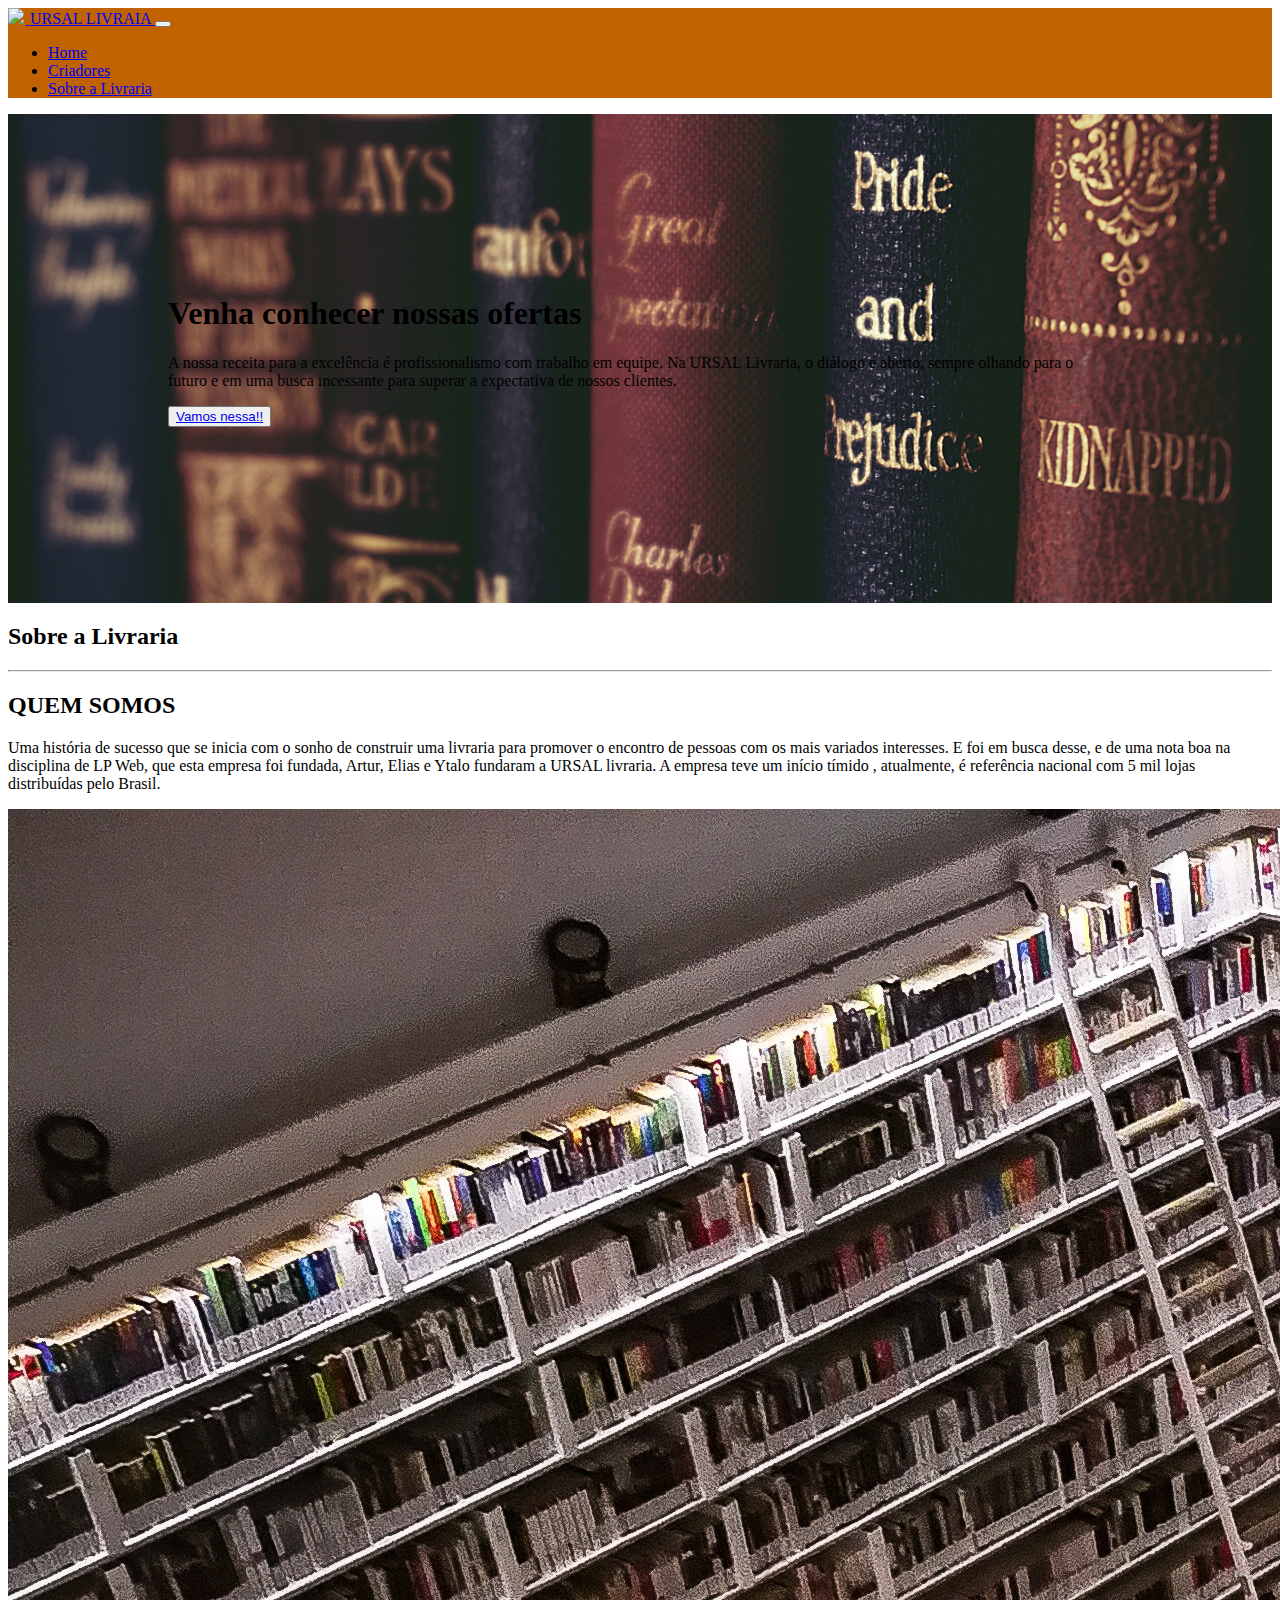
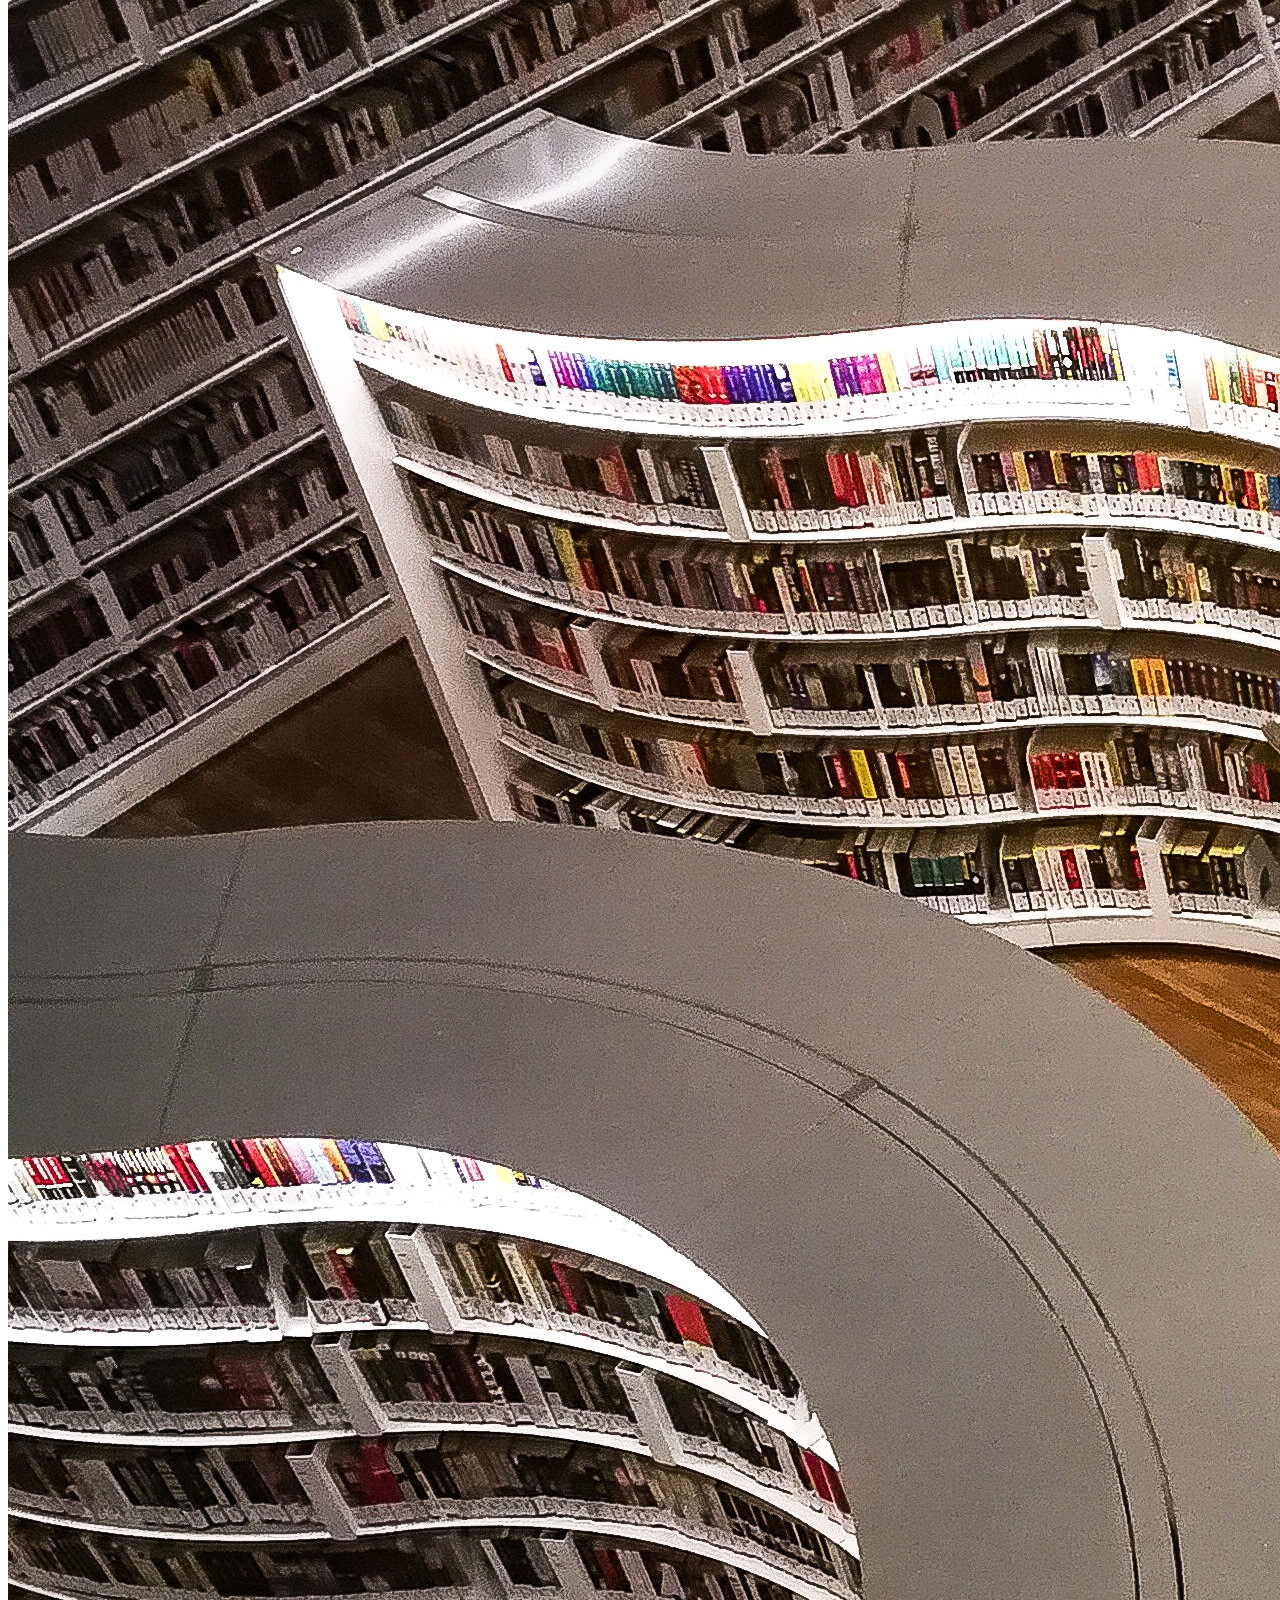
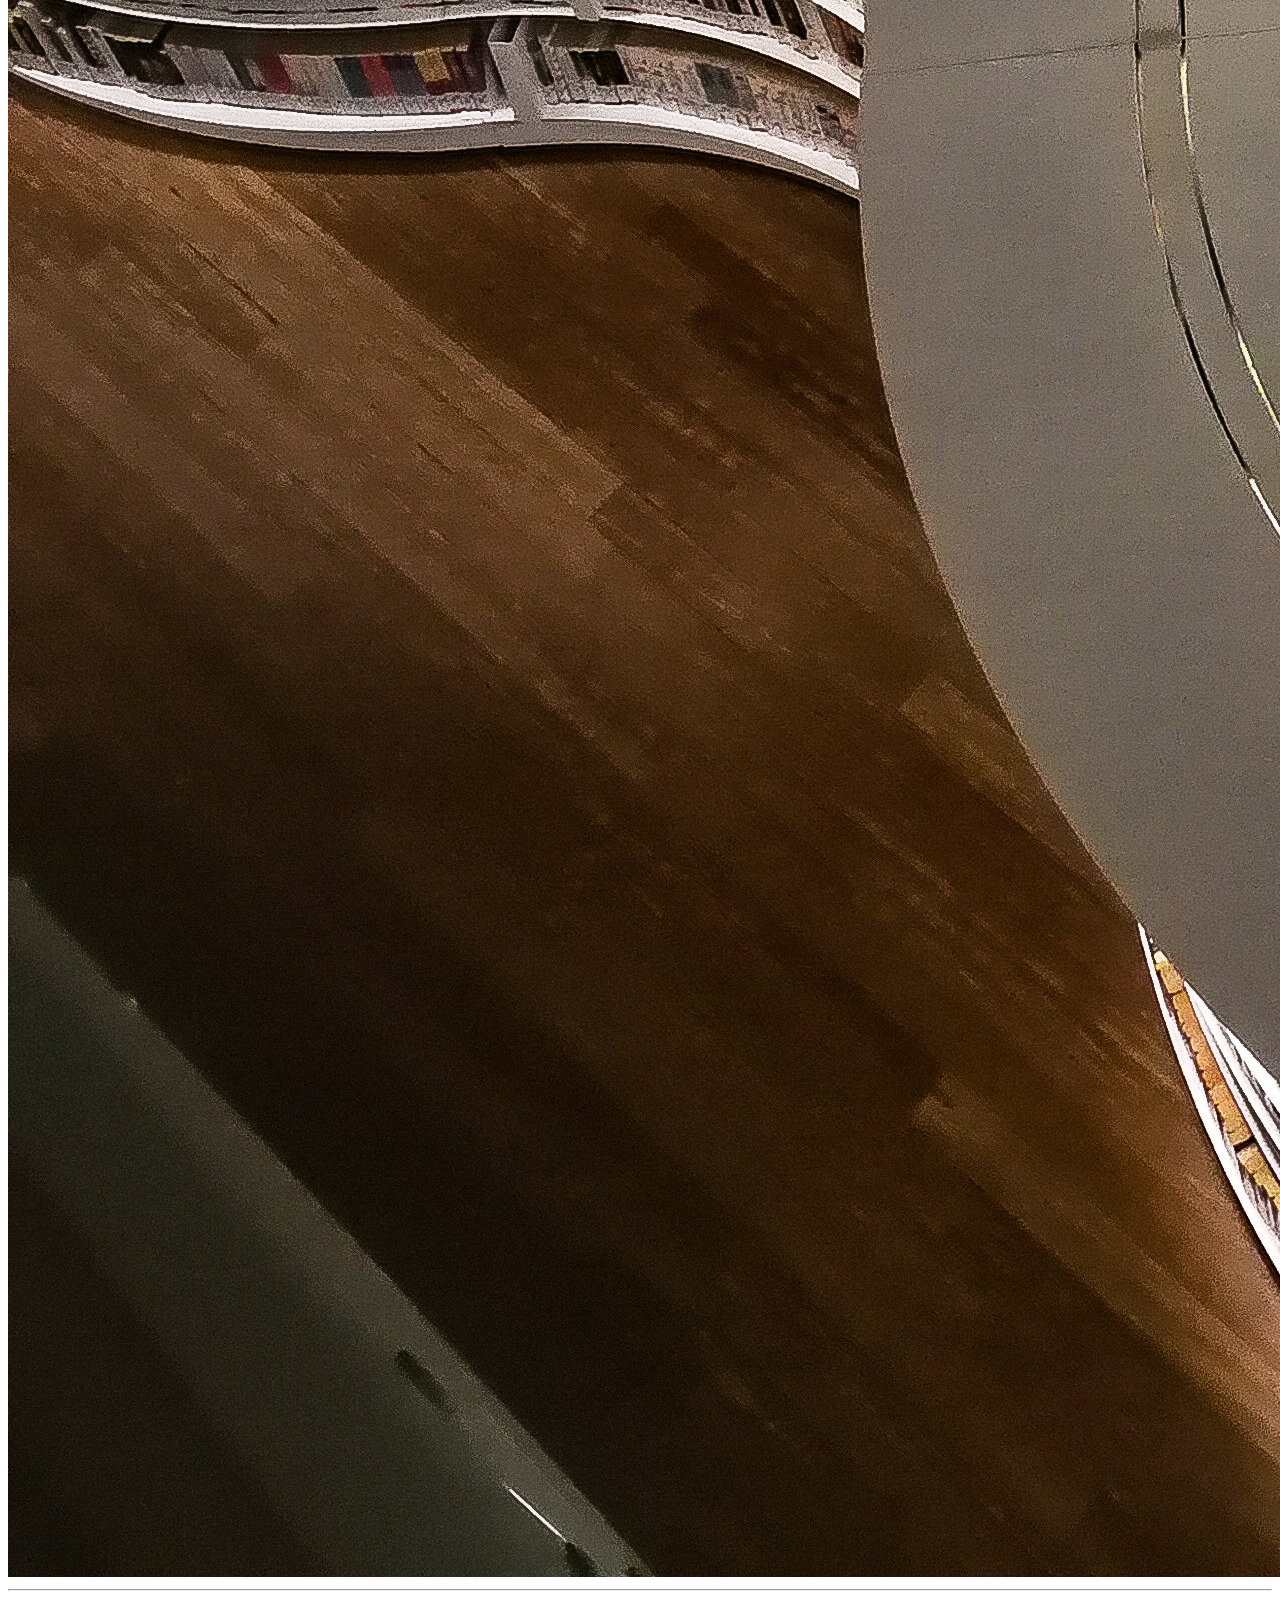
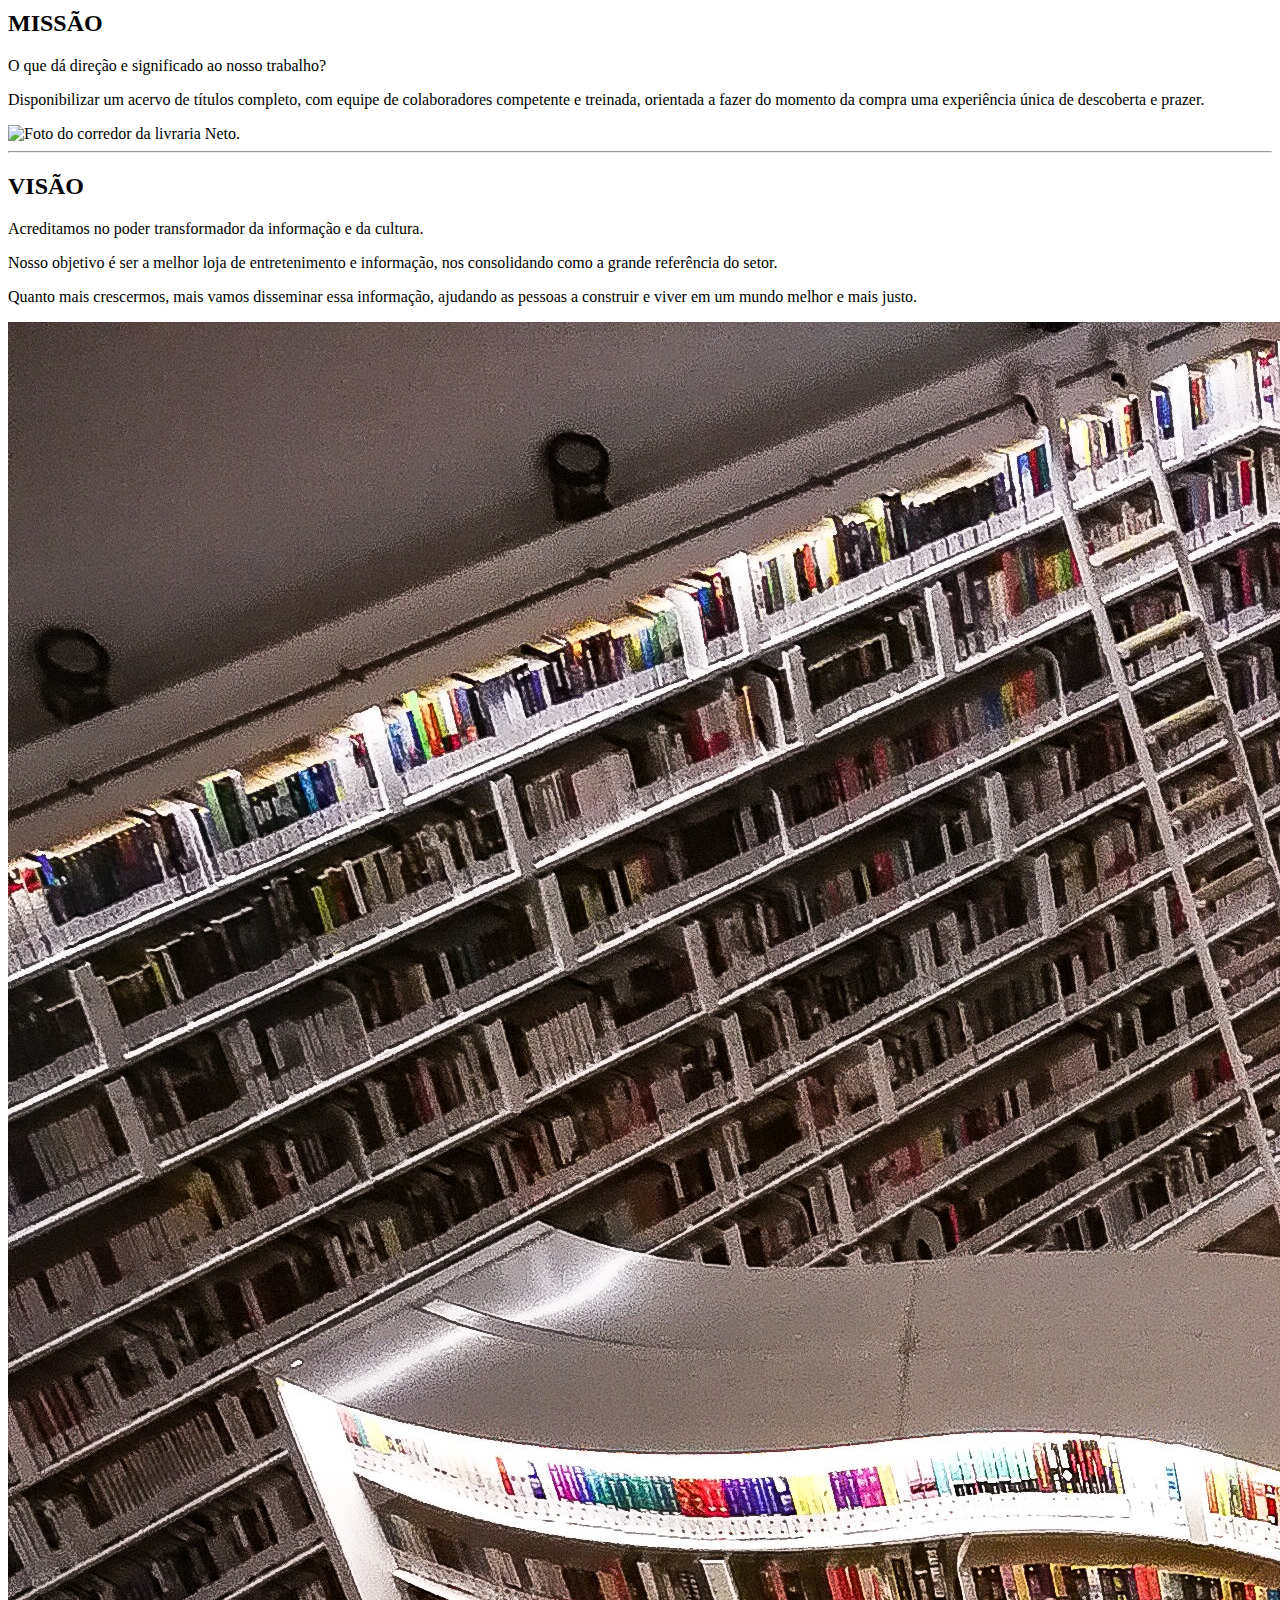
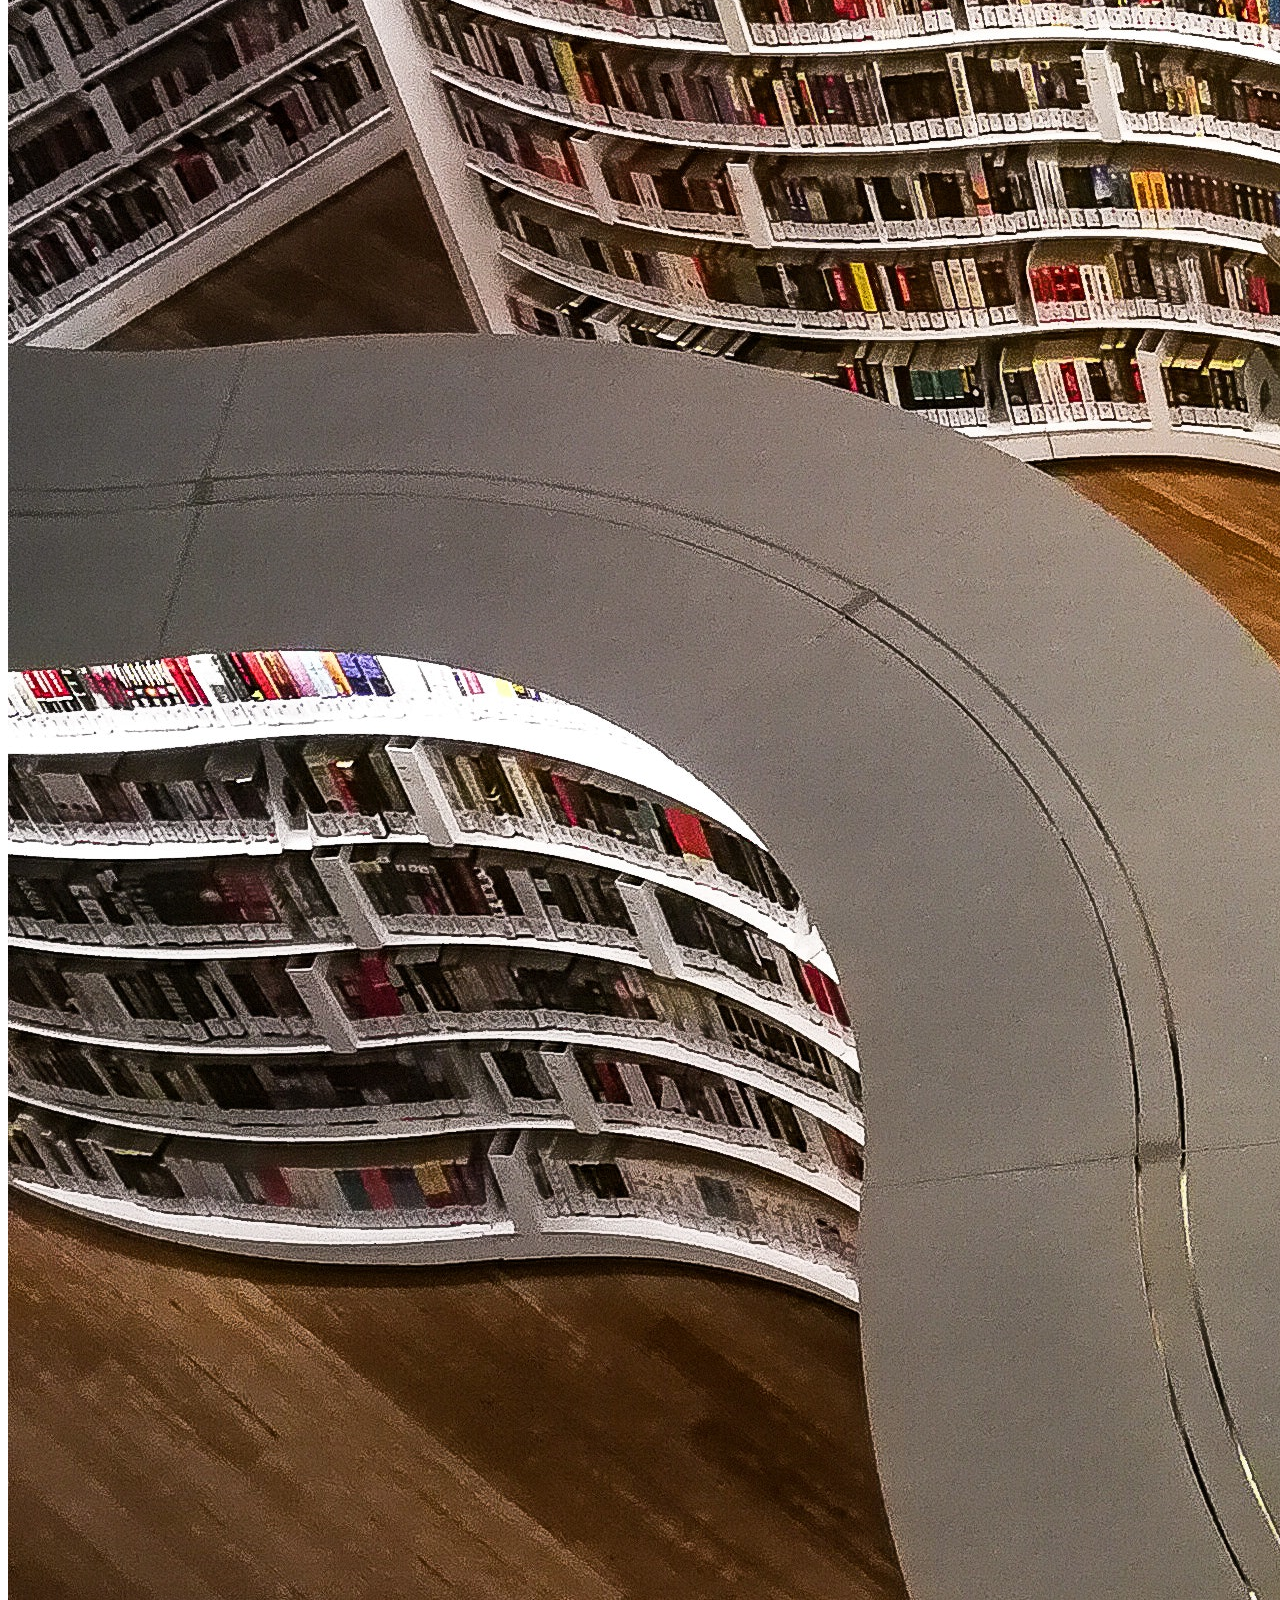
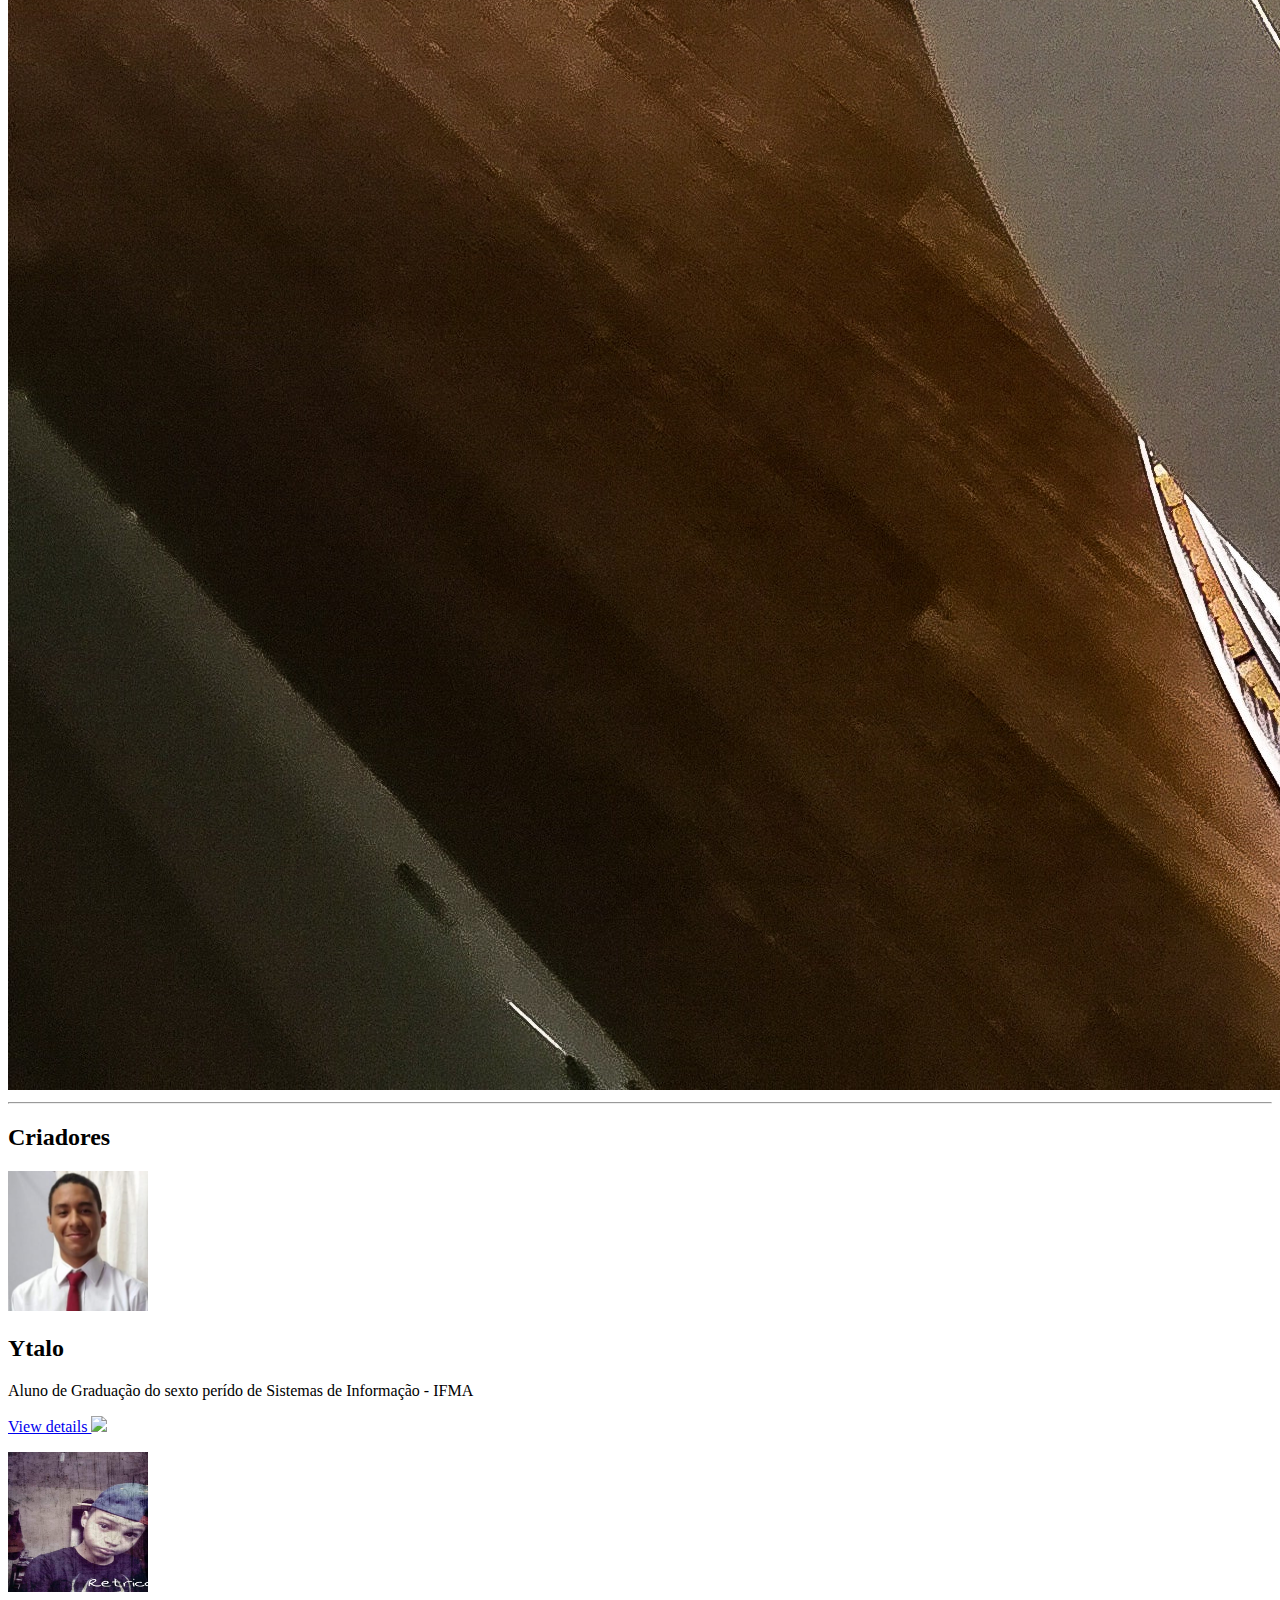
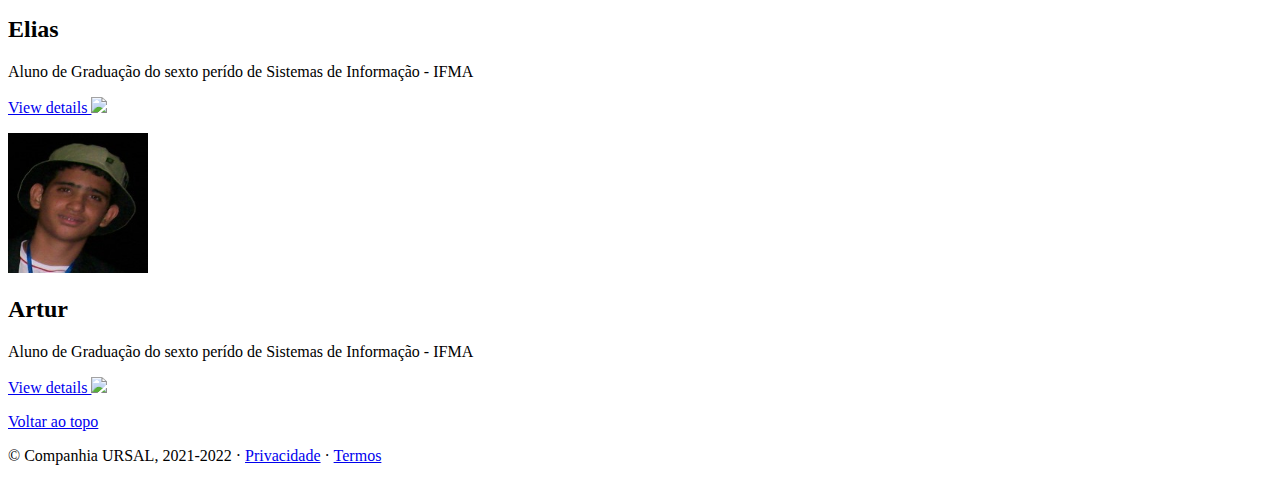
==== commit 646afb9a: "Add files via upload" ====
--- a/src/index.html
+++ b/src/index.html
@@ -54,9 +54,10 @@
         <div class="jumbotron">
         <div class="container">
           <h1 class="jumbotron-heading text-white">Venha conhecer nossas ofertas</h1>
-          <p class="lead text-white">Algo curto e direto, sobre a coleção abaixo (conteúdo, criador e etc). Faça com que seja curto e legal, mas não tão curto ao ponto de as pessoas pularem ele.</p>
+          <p class="lead text-white">A nossa receita para a excelência é profissionalismo com trabalho em equipe. 
+            Na URSAL Livraria, o diálogo é aberto, sempre olhando para o futuro e em uma busca incessante para superar a expectativa de nossos clientes. </p>
           <p>
-            <button type="button" href="#" class="btn btn-danger my-2 btn-lg" id="Button-Jumbotron-Inicial">Vamos nessa!!</button>
+            <button type="button"  class="btn btn-danger my-2 btn-lg Button-Jumbotron" > <a href="dashboard.html">Vamos nessa!! </a></button>
           </p>
         </div>
       </div>
@@ -76,8 +77,11 @@
         <hr class="featurette-divider">
         <div class="row featurette">
           <div class="col-md-7">
-            <h2 class="featurette-heading">Primeiro título de featurezinhas.</h2>
-            <p class="lead">Donec ullamcorper nulla non metus auctor fringilla. Vestibulum id ligula porta felis euismod semper. Praesent commodo cursus magna, vel scelerisque nisl consectetur. Fusce dapibus, tellus ac cursus commodo.</p>
+            <h2 class="featurette-heading">QUEM SOMOS</h2>
+            <p class="lead">Uma história de sucesso que se inicia com o sonho de 
+              construir uma livraria para promover o encontro de pessoas com os mais variados interesses. E foi em busca desse, e de uma nota boa na disciplina de LP Web,
+              que esta empresa foi fundada, Artur, Elias e Ytalo fundaram a URSAL livraria. A empresa teve um início tímido , atualmente, 
+              é referência nacional com 5 mil lojas distribuídas pelo Brasil.</p>
           </div>
           <div class="col-md-5">
             <img class="featurette-image img-fluid mx-auto" src="../src/images/Foto do TItulo 1.jpg" alt="Foto da do corredor da livraria.">
@@ -88,8 +92,9 @@
 
         <div class="row featurette">
           <div class="col-md-7 order-md-2">
-            <h2 class="featurette-heading">Muito top!!</h2>
-            <p class="lead">Donec ullamcorper nulla non metus auctor fringilla. Vestibulum id ligula porta felis euismod semper. Praesent commodo cursus magna, vel scelerisque nisl consectetur. Fusce dapibus, tellus ac cursus commodo.</p>
+            <h2 class="featurette-heading">MISSÃO</h2>
+            <p class="lead">O que dá direção e significado ao nosso trabalho?</p>
+            <p class="lead">Disponibilizar um acervo de títulos completo, com equipe de colaboradores competente e treinada, orientada a fazer do momento da compra uma experiência única de descoberta e prazer.</p>
           </div>
           <div class="col-md-5 order-md-1">
             <img class="featurette-image img-fluid mx-auto"src="../src/images/Feature 2.jpg" alt="Foto do corredor da livraria Neto. ">
@@ -100,8 +105,10 @@
 
         <div class="row featurette">
           <div class="col-md-7">
-            <h2 class="featurette-heading">E, por último, essa aqui. <span class="text-muted">Xeque-mate!</span></h2>
-            <p class="lead">Donec ullamcorper nulla non metus auctor fringilla. Vestibulum id ligula porta felis euismod semper. Praesent commodo cursus magna, vel scelerisque nisl consectetur. Fusce dapibus, tellus ac cursus commodo.</p>
+            <h2 class="featurette-heading">VISÃO</h2>
+            <p class="lead">Acreditamos no poder transformador da informação e da cultura.
+            <p class="lead">Nosso objetivo é ser a melhor loja de entretenimento e informação, nos consolidando como a grande referência do setor.</p>
+            <p class="lead">Quanto mais crescermos, mais vamos disseminar essa informação, ajudando as pessoas a construir e viver em um mundo melhor e mais justo.</p>
           </div>
           <div class="col-md-5">
             <img class="featurette-image img-fluid mx-auto" src="../src/images/Foto do TItulo 1.jpg" alt="Generic placeholder image">
@@ -113,22 +120,22 @@
         <h2 class="p-4" id="Criadores"> Criadores</h2>
         <div class="row">
           <div class="col-lg-4">
-            <img class="rounded-circle" src="../src/images/Foto do TItulo 1.jpg" alt="Foto criador 1" width="140" height="140">
+            <img class="rounded-circle" src="../src/images/Autores/Ytalo.jpeg" alt="Foto criador 1" width="140" height="140">
             <h2 class="p-1">Ytalo</h2>
-            <p>Donec sed odio dui. Etiam porta sem malesuada magna mollis euismod. Nullam id dolor id nibh ultricies vehicula ut id elit. Morbi leo risus, porta ac consectetur ac, Praesent commodo cursus magna.</p>
-            <p><a class="btn btn-secondary d-inline-flex" href="#" role="button">View details <img src="../src/icons/Icone Git.svg" class="pl-2 " /></a></p>
+            <p>Aluno de Graduação do sexto perído de Sistemas de Informação - IFMA</p>
+            <p><a class="btn btn-secondary d-inline-flex" href="https://github.com/YtaloSauham" target="_blank" role="button">View details <img src="../src/icons/Icone Git.svg" class="pl-2 " /></a></p>
           </div><!-- /.col-lg-4 -->
           <div class="col-lg-4">
-            <img class="rounded-circle"  src="../src/images/Foto do TItulo 1.jpg" alt="Generic placeholder image" width="140" height="140">
+            <img class="rounded-circle"  src="../src/images/Autores/Elias.jpeg" alt="Generic placeholder image" width="140" height="140">
             <h2 class="p-1">Elias</h2>
-            <p>Donec sed odio dui. Etiam porta sem malesuada magna mollis euismod. Nullam id dolor id nibh ultricies vehicula ut id elit. Morbi leo risus, porta ac consectetur ac, vestibulum at eros. Praesent commodo cursus magna.</p>
-            <p><a class="btn btn-secondary d-inline-flex" href="#" role="button">View details <img src="../src/icons/Icone Git.svg" class="pl-2" /></a></p>
+            <p>Aluno de Graduação do sexto perído de Sistemas de Informação - IFMA</p>
+            <p><a class="btn btn-secondary d-inline-flex" href="https://github.com/EliasRLima" target="_blank" role="button">View details <img src="../src/icons/Icone Git.svg" class="pl-2" /></a></p>
           </div><!-- /.col-lg-4 -->
           <div class="col-lg-4">
-            <img class="rounded-circle"  src="../src/images/Foto do TItulo 1.jpg" alt="Generic placeholder image" width="140" height="140">
+            <img class="rounded-circle"  src="../src/images/Autores/Artur.jpg" alt="Generic placeholder image" width="140" height="140">
             <h2 class="p-1">Artur</h2>
-            <p>Donec sed odio dui. Etiam porta sem malesuada magna mollis euismod. Nullam id dolor id nibh ultricies vehicula ut id elit. Morbi leo risus, porta ac consectetur ac, vestibulum at eros. Praesent commodo cursus magna.</p>
-            <p><a class="btn btn-secondary d-inline-flex" href="#" role="button">View details <img src="../src/icons/Icone Git.svg" class="pl-2" /></a></p>
+            <p>Aluno de Graduação do sexto perído de Sistemas de Informação - IFMA</p>
+            <p><a class="btn btn-secondary d-inline-flex" href="https://github.com/Art042" target="_blank" role="button">View details <img src="../src/icons/Icone Git.svg" class="pl-2" /></a></p>
           </div><!-- /.col-lg-4 -->
         </div> 
         <!-- /FIM DAS FEATUREZINHAS *-* -->
